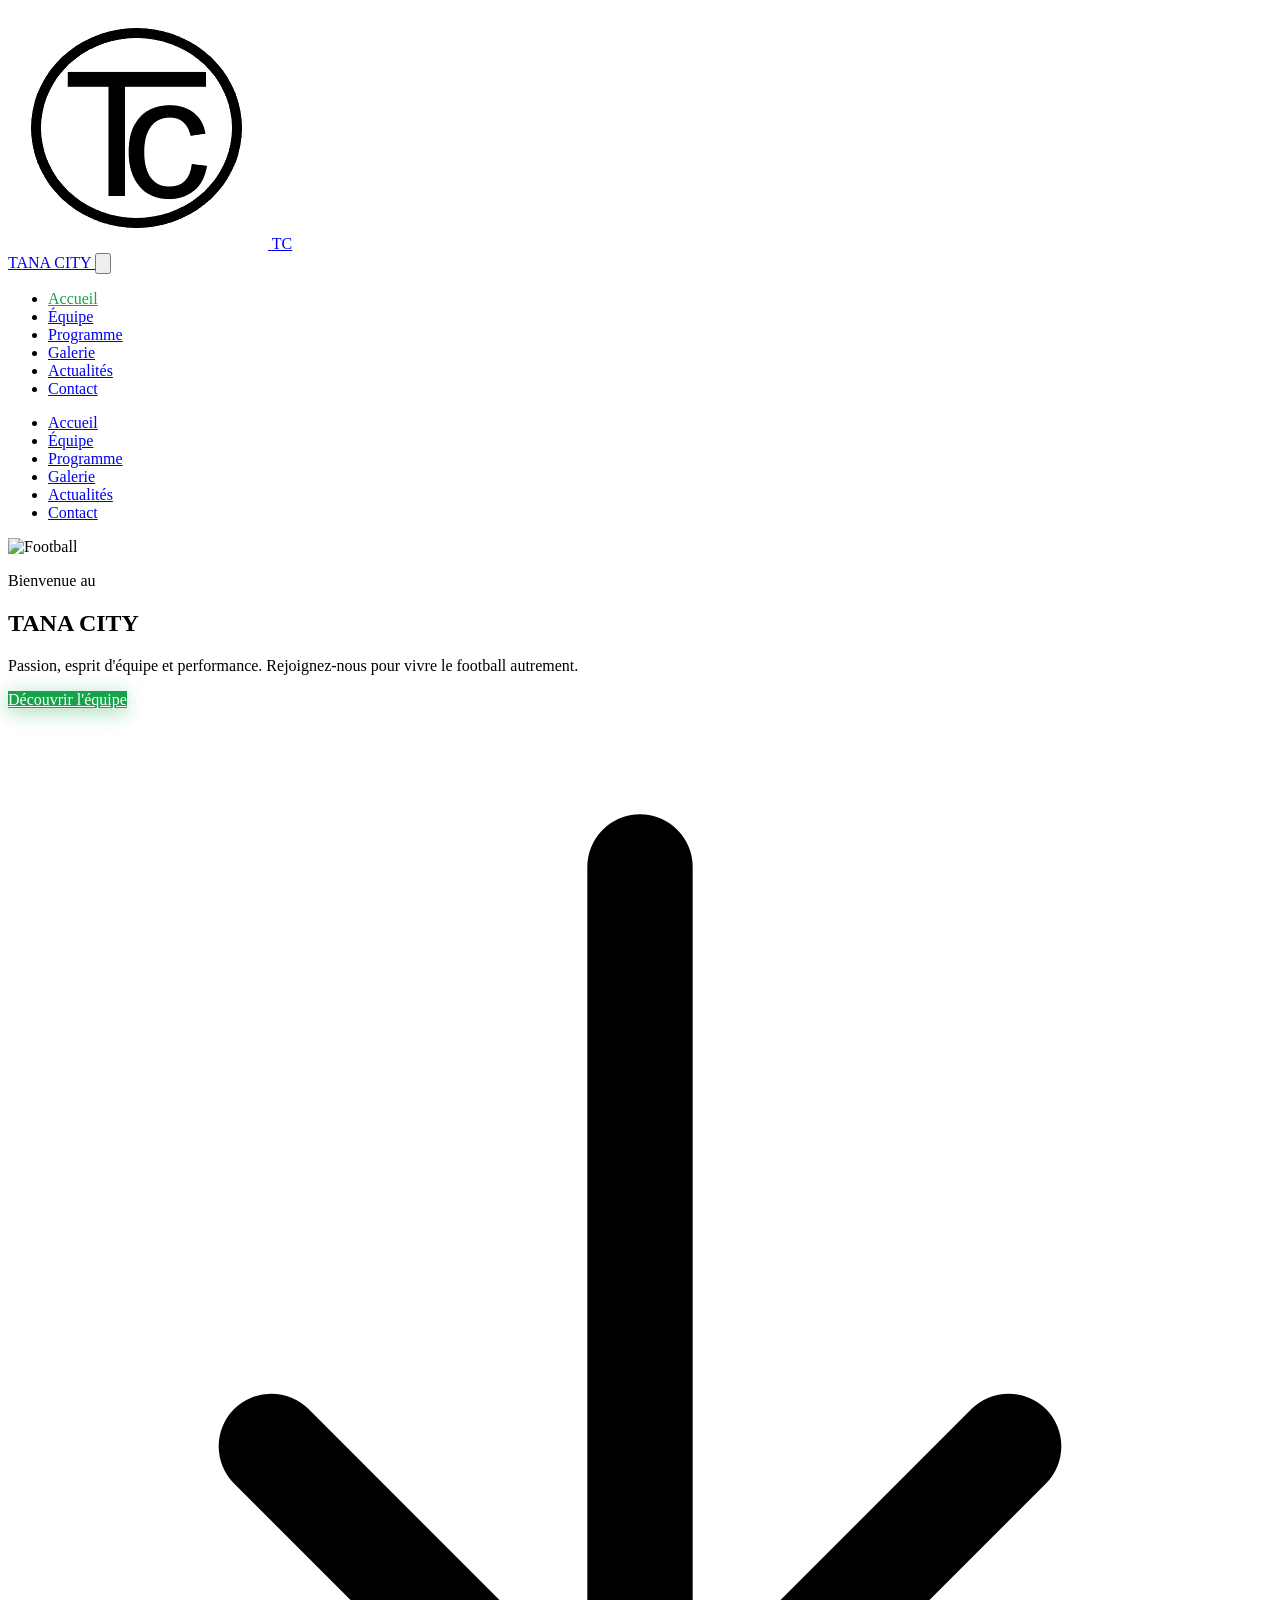
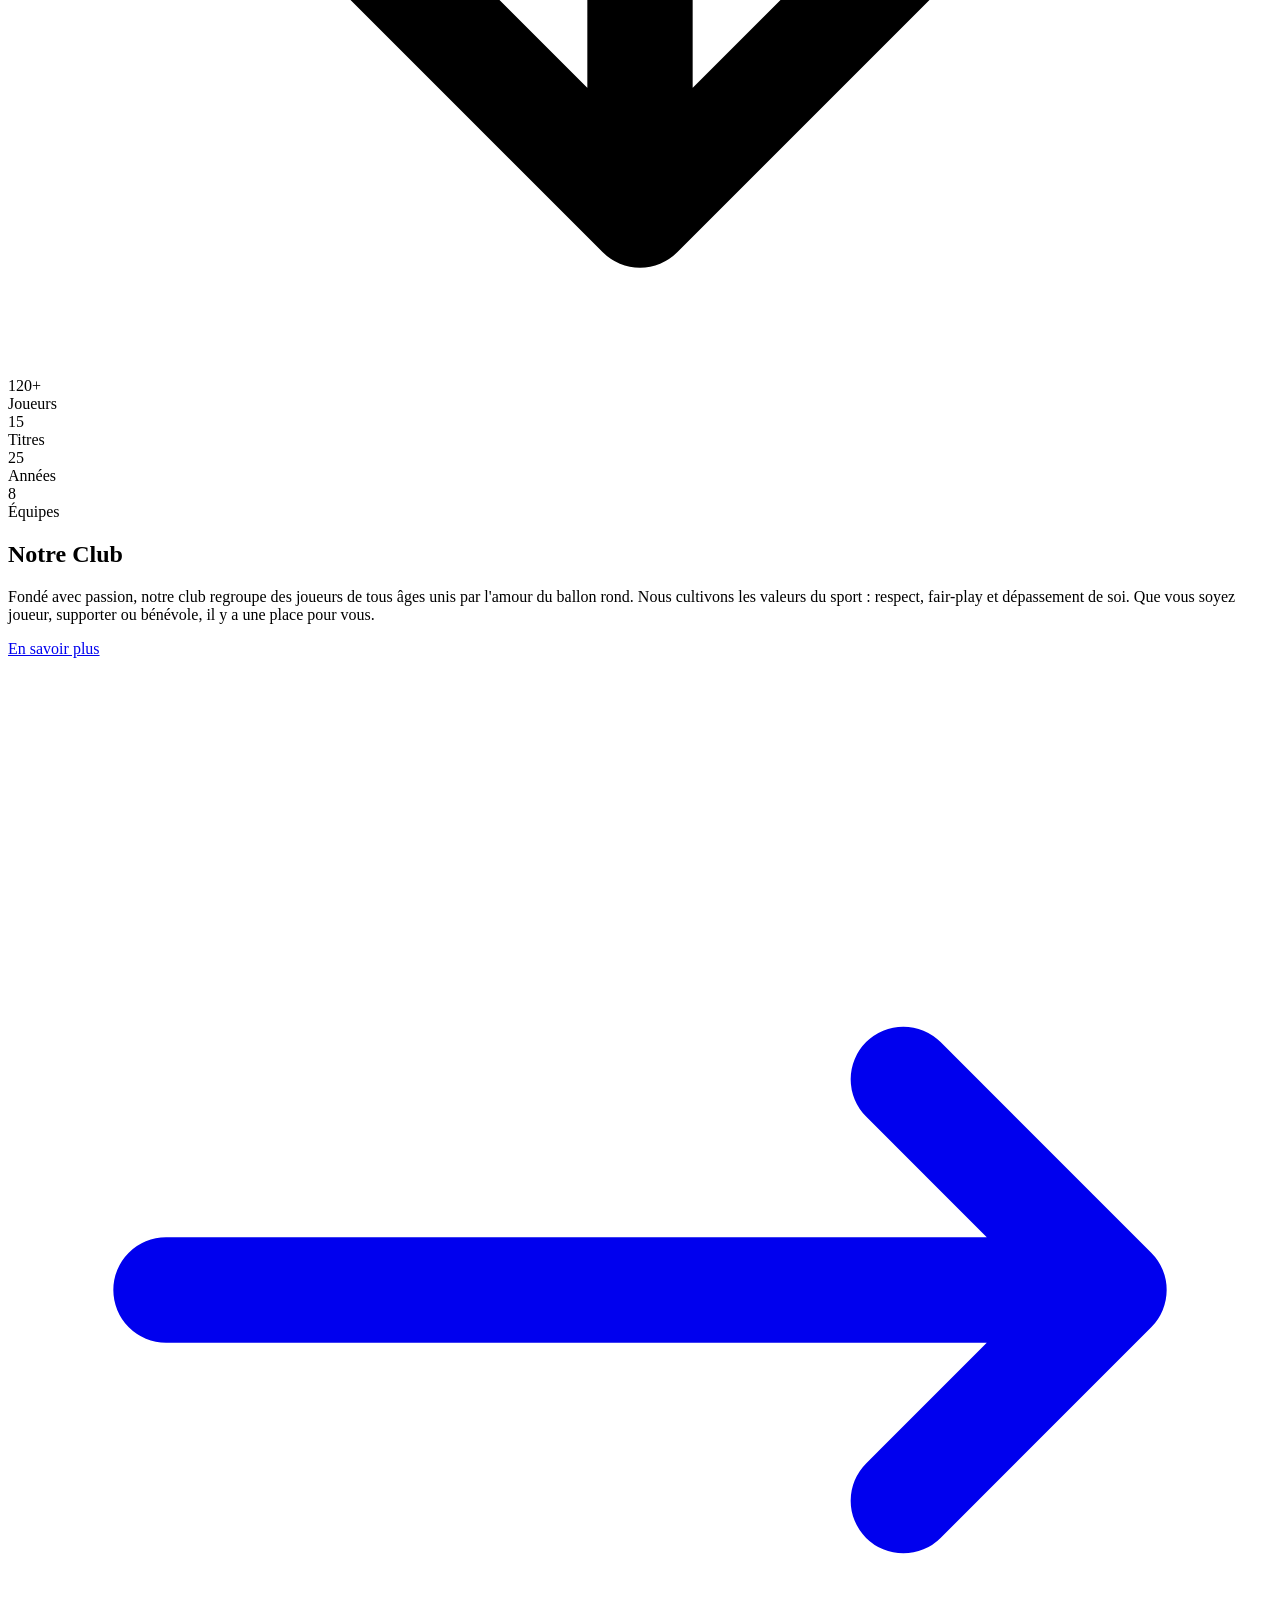
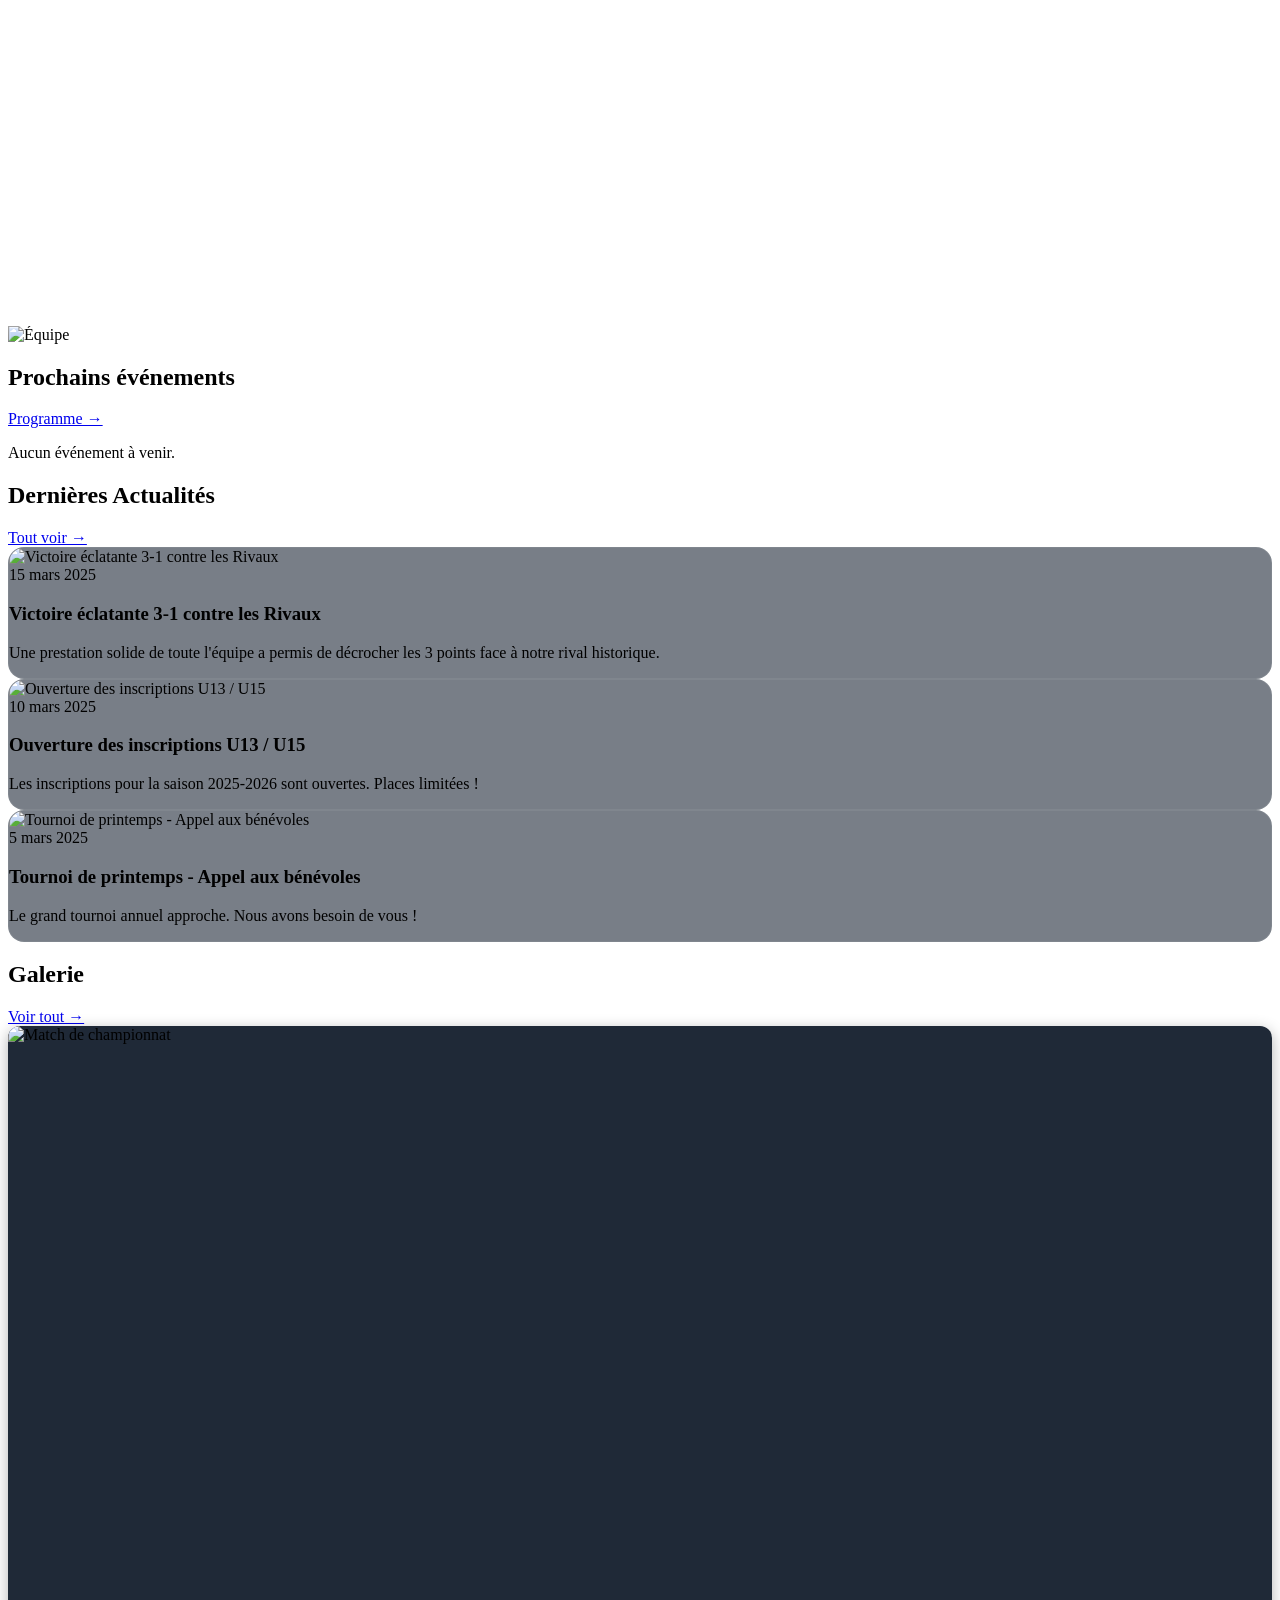
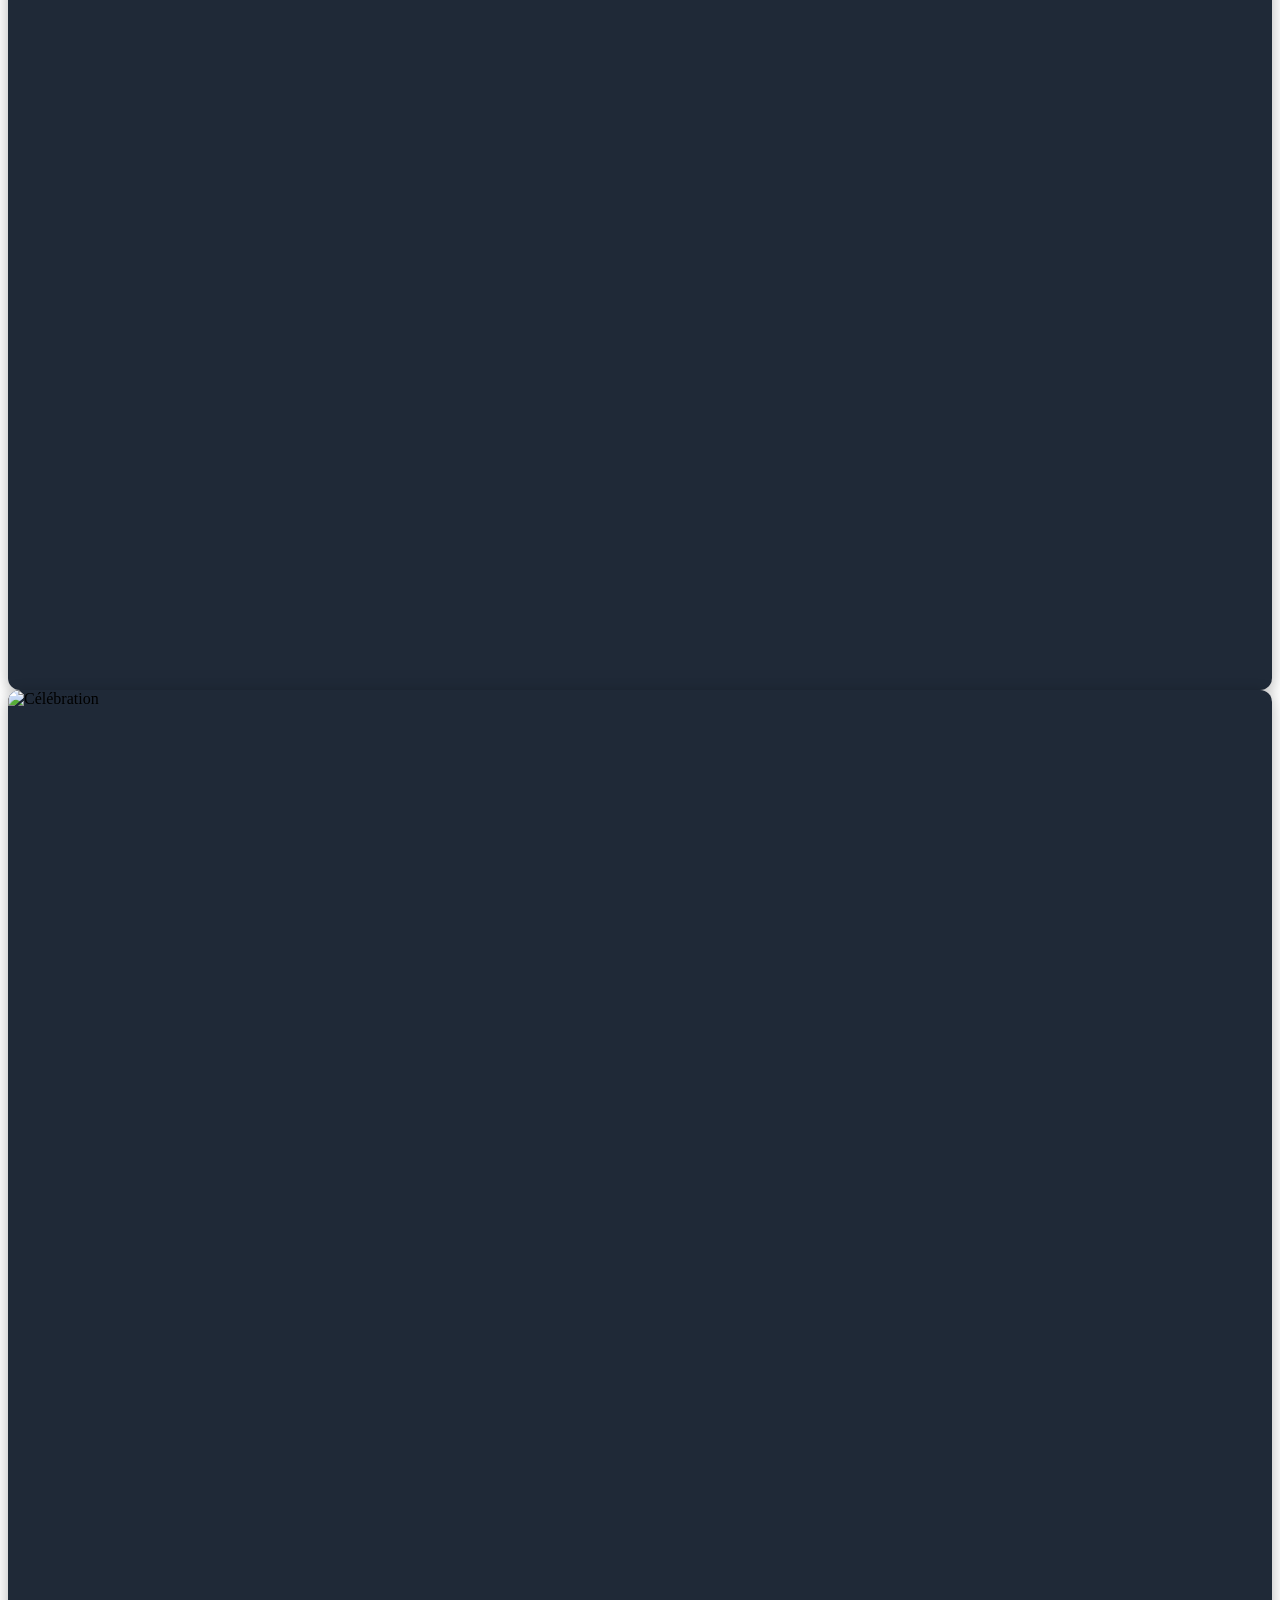
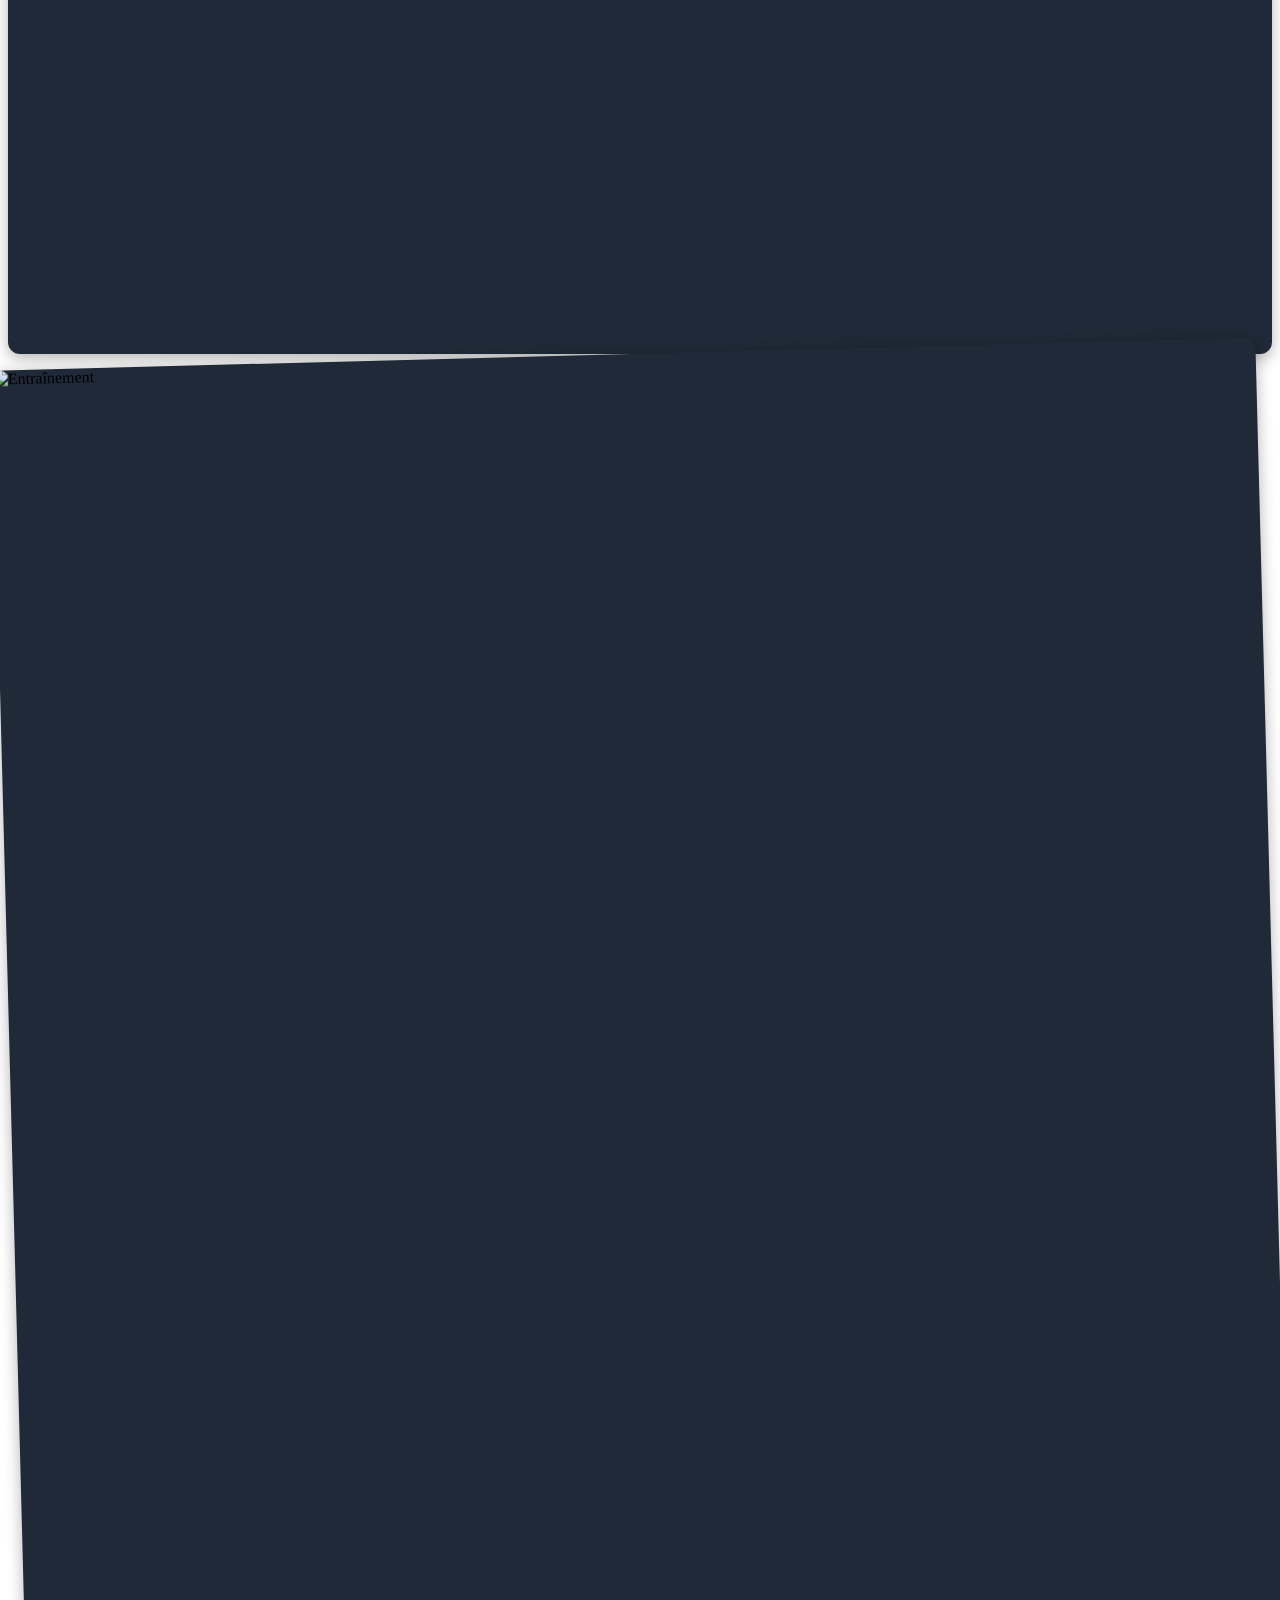
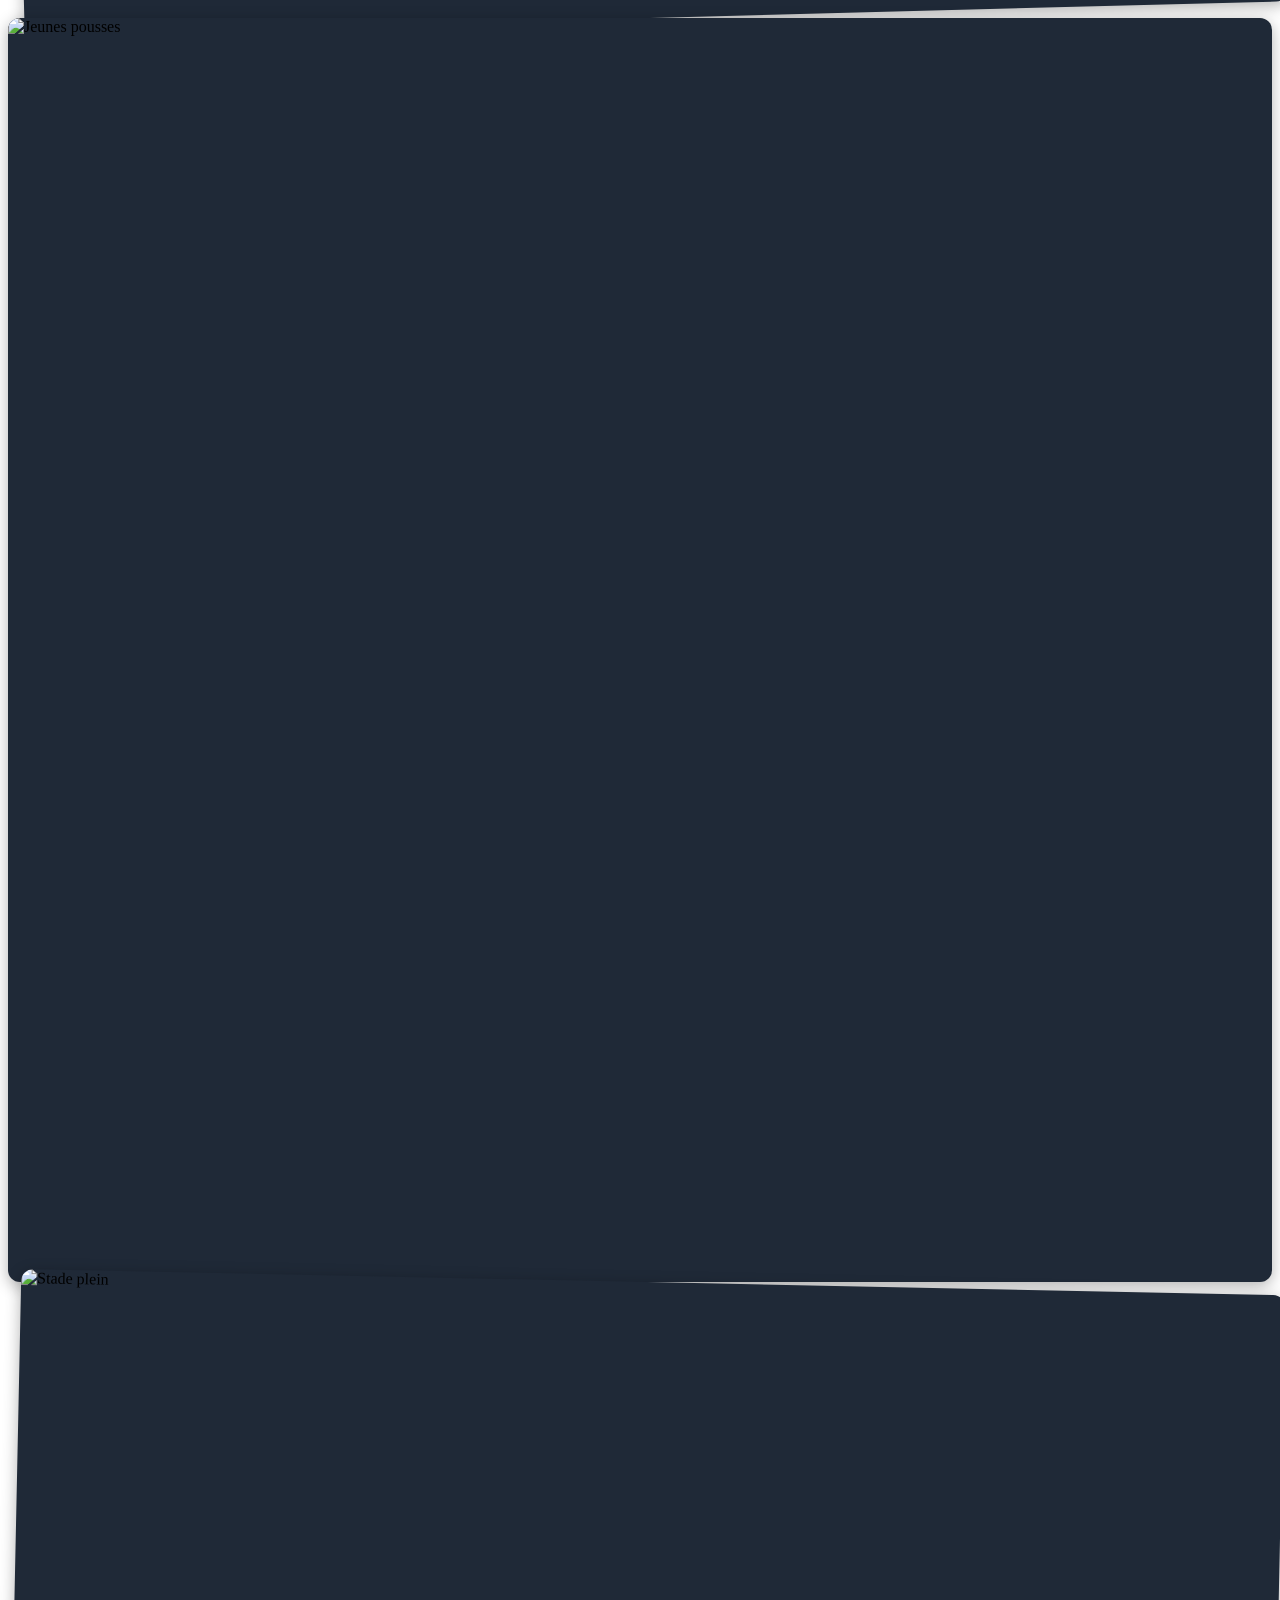
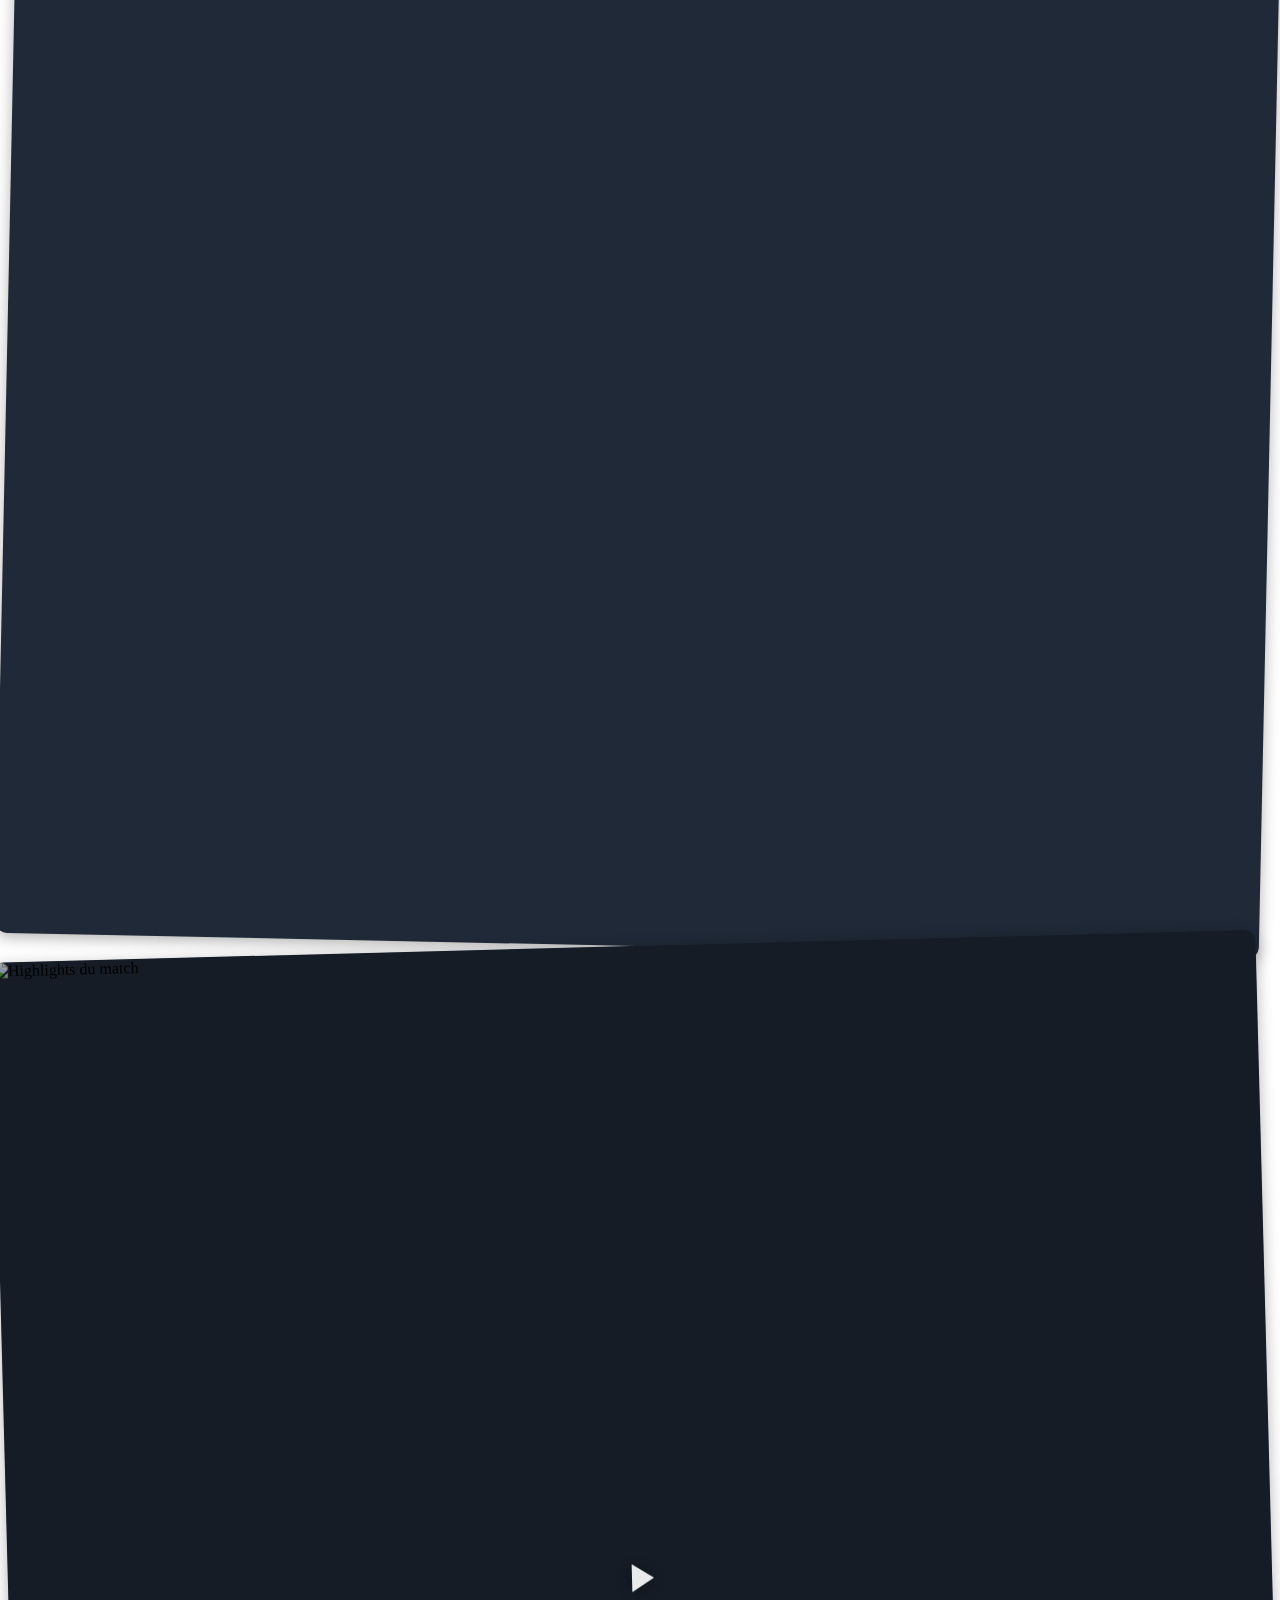
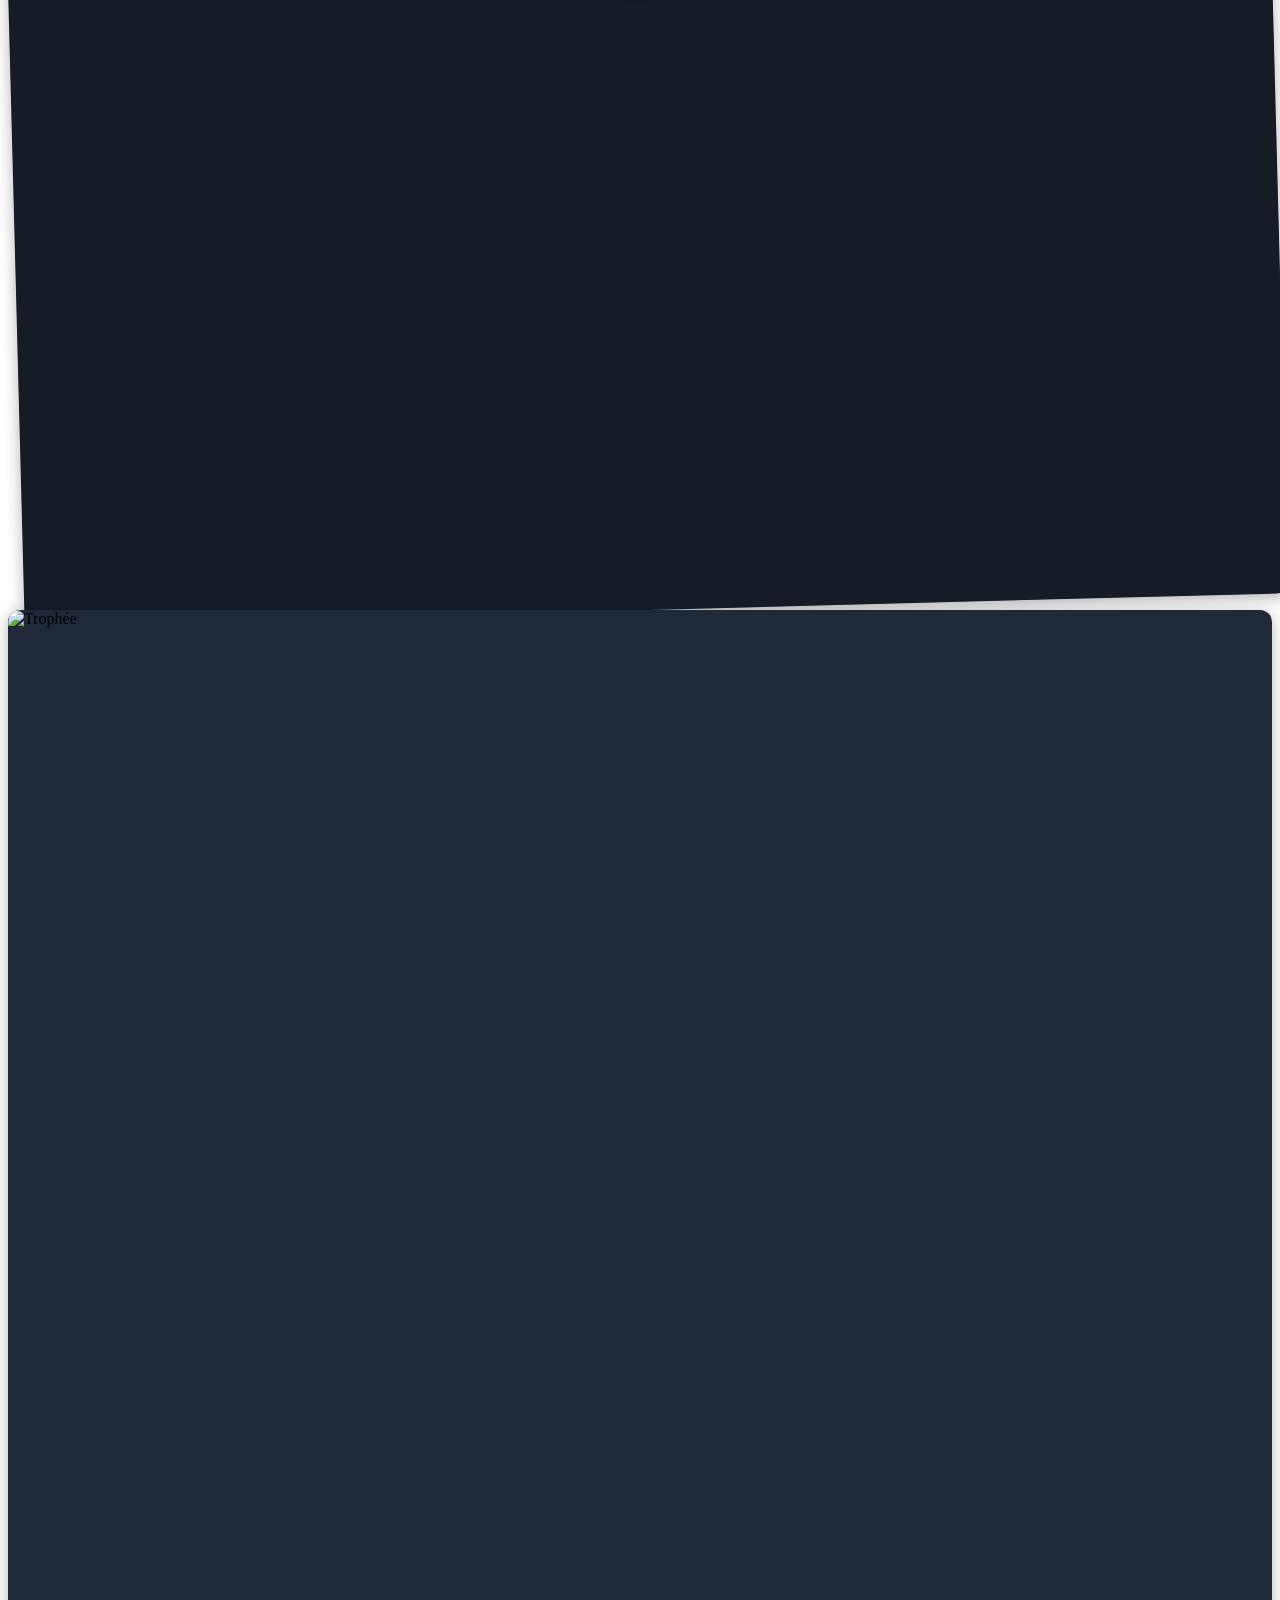
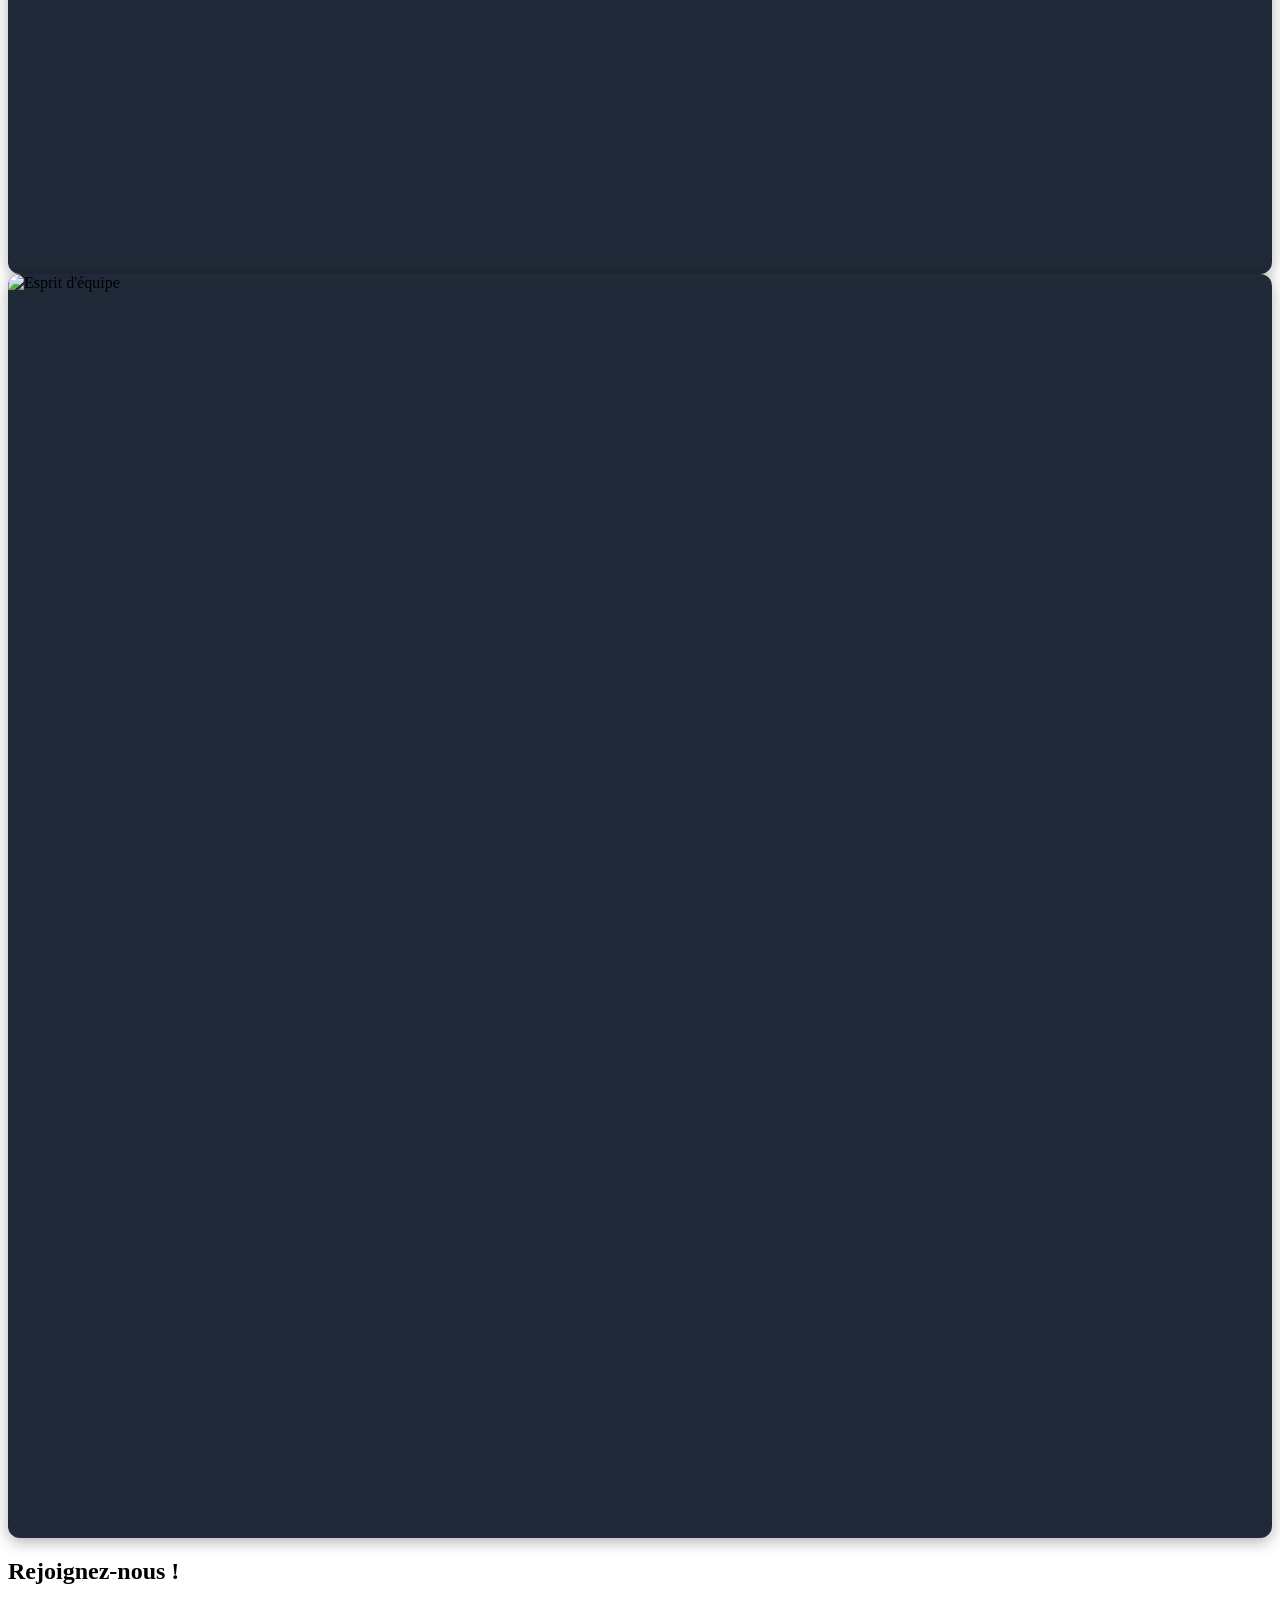
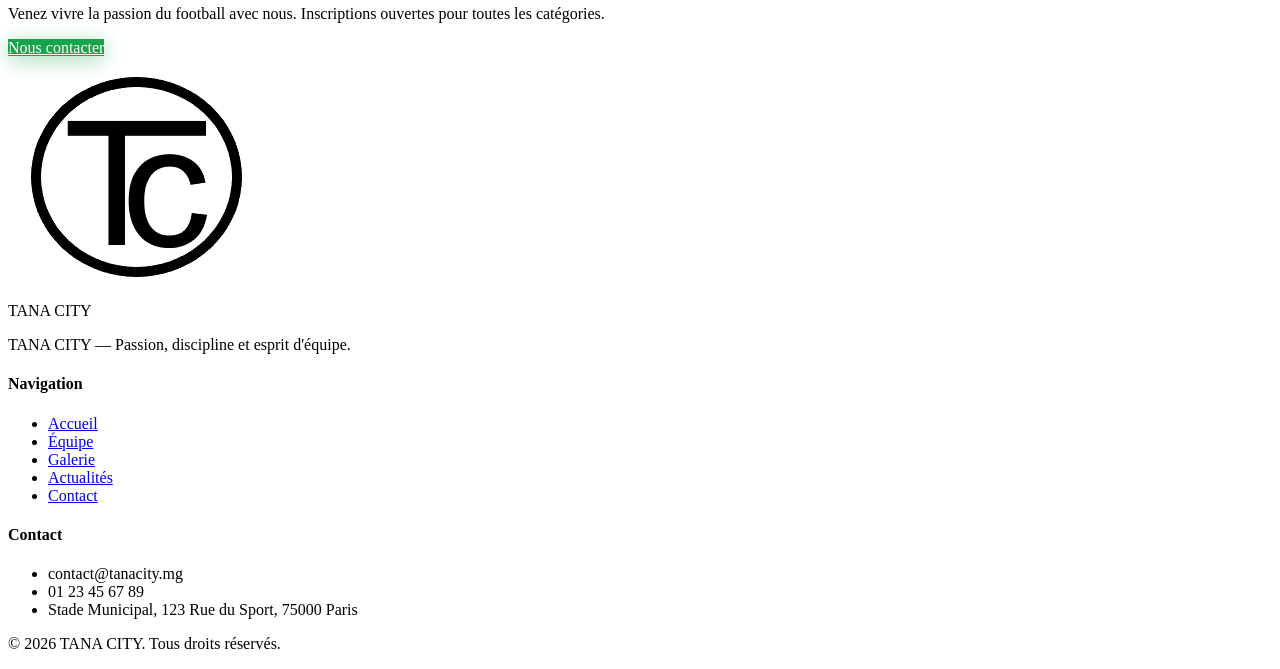
==== index.html @ bc1e444b "Site TANA CITY - depart a zero" ====
<!DOCTYPE html>
<html lang="fr">
<head>
  <meta charset="UTF-8">
  <meta name="viewport" content="width=device-width, initial-scale=1.0">
  <meta name="description" content="Site officiel du club de football - Actualités, équipe, galerie photos et vidéos">
  <title>Club de Football - Accueil</title>
  <link rel="icon" type="image/png" sizes="32x32" href="assets/favicon-32.png">
  <link rel="icon" type="image/png" sizes="16x16" href="assets/favicon-16.png">
  <link rel="apple-touch-icon" href="assets/apple-touch-icon.png">
  <link rel="shortcut icon" href="assets/logo.png">
  <link rel="stylesheet" href="css/style.css">
  <link rel="preconnect" href="https://fonts.googleapis.com">
  <link rel="preconnect" href="https://fonts.gstatic.com" crossorigin>
  <link href="https://fonts.googleapis.com/css2?family=Inter:wght@400;500;600;700;800&family=Oswald:wght@500;600;700&display=swap" rel="stylesheet">
  <script src="https://cdn.tailwindcss.com"></script>
  <script>
    tailwind.config = {
      theme: {
        extend: {
          colors: {
            primary: 'var(--color-primary)',
            secondary: 'var(--color-secondary)',
            accent: 'var(--color-accent)',
          },
          fontFamily: {
            sans: ['Inter', 'sans-serif'],
            display: ['Oswald', 'sans-serif'],
          }
        }
      }
    }
  </script>
</head>
<body class="bg-gray-950 text-white font-sans antialiased">
  <!-- Header / Nav -->
  <header id="header" class="fixed top-0 left-0 right-0 z-50 transition-all duration-300 bg-transparent">
    <nav class="container mx-auto px-4 py-4 flex items-center justify-between">
      <a href="index.html" class="flex items-center gap-3 group">
        <div id="logo-container" class="w-12 h-12 rounded-full bg-white flex items-center justify-center overflow-hidden border-2 border-white/30 shadow">
          <img id="site-logo" src="assets/logo.png" alt="TANA CITY" class="w-full h-full object-cover">
          <span id="logo-fallback" class="text-2xl font-display font-bold text-white hidden">TC</span>
        </div>
        <span id="site-name" class="text-xl font-display font-bold tracking-wide group-hover:text-primary transition-colors">Club FC</span>
      </a>
      <button id="menu-toggle" class="md:hidden p-2 rounded-lg hover:bg-white/10" aria-label="Menu">
        <svg class="w-6 h-6" fill="none" stroke="currentColor" viewBox="0 0 24 24"><path stroke-linecap="round" stroke-linejoin="round" stroke-width="2" d="M4 6h16M4 12h16M4 18h16"/></svg>
      </button>
      <ul id="nav-menu" class="hidden md:flex items-center gap-8 font-medium">
        <li><a href="index.html" class="nav-link active hover:text-primary transition-colors">Accueil</a></li>
        <li><a href="equipe.html" class="nav-link hover:text-primary transition-colors">Équipe</a></li>
        <li><a href="programme.html" class="nav-link hover:text-primary transition-colors">Programme</a></li>
        <li><a href="galerie.html" class="nav-link hover:text-primary transition-colors">Galerie</a></li>
        <li><a href="actualites.html" class="nav-link hover:text-primary transition-colors">Actualités</a></li>
        <li><a href="contact.html" class="nav-link hover:text-primary transition-colors">Contact</a></li>
      </ul>
    </nav>
    <!-- Mobile menu -->
    <div id="mobile-menu" class="hidden md:hidden bg-gray-900/95 backdrop-blur border-t border-white/10">
      <ul class="flex flex-col p-4 gap-2">
        <li><a href="index.html" class="block py-2 px-4 rounded hover:bg-white/10">Accueil</a></li>
        <li><a href="equipe.html" class="block py-2 px-4 rounded hover:bg-white/10">Équipe</a></li>
        <li><a href="programme.html" class="block py-2 px-4 rounded hover:bg-white/10">Programme</a></li>
        <li><a href="galerie.html" class="block py-2 px-4 rounded hover:bg-white/10">Galerie</a></li>
        <li><a href="actualites.html" class="block py-2 px-4 rounded hover:bg-white/10">Actualités</a></li>
        <li><a href="contact.html" class="block py-2 px-4 rounded hover:bg-white/10">Contact</a></li>
      </ul>
    </div>
  </header>

  <!-- Hero -->
  <section id="hero" class="relative min-h-screen flex items-center justify-center overflow-hidden">
    <div class="absolute inset-0 z-0">
      <img id="hero-image" src="https://images.unsplash.com/photo-1574629810360-7efbbe195018?w=1920&q=80" alt="Football" class="w-full h-full object-cover opacity-40">
      <div class="absolute inset-0 bg-gradient-to-b from-gray-950/60 via-gray-950/40 to-gray-950"></div>
    </div>
    <div class="relative z-10 container mx-auto px-4 text-center pt-20">
      <p id="hero-subtitle" class="text-primary font-semibold tracking-widest uppercase mb-4 text-sm md:text-base">Bienvenue au</p>
      <h1 id="hero-title" class="font-display text-5xl md:text-7xl lg:text-8xl font-bold mb-6 leading-tight">
        Club de Football
      </h1>
      <p id="hero-description" class="text-lg md:text-xl text-gray-300 max-w-2xl mx-auto mb-10">
        Passion, esprit d'équipe et performance. Rejoignez-nous pour vivre le football autrement.
      </p>
      <div class="flex flex-wrap gap-4 justify-center">
        <a href="equipe.html" class="btn-primary px-8 py-3 rounded-full font-semibold transition-all hover:scale-105">Découvrir l'équipe</a>
        <a href="galerie.html" class="btn-secondary px-8 py-3 rounded-full font-semibold transition-all hover:scale-105">Voir la galerie</a>
      </div>
    </div>
    <div class="absolute bottom-8 left-1/2 -translate-x-1/2 animate-bounce">
      <svg class="w-6 h-6 text-white/60" fill="none" stroke="currentColor" viewBox="0 0 24 24"><path stroke-linecap="round" stroke-linejoin="round" stroke-width="2" d="M19 14l-7 7m0 0l-7-7m7 7V3"/></svg>
    </div>
  </section>

  <!-- Stats -->
  <section class="py-16 bg-gray-900/50 border-y border-white/5">
    <div class="container mx-auto px-4">
      <div id="stats-grid" class="grid grid-cols-2 md:grid-cols-4 gap-8 text-center">
        <!-- Filled by JS -->
      </div>
    </div>
  </section>

  <!-- About preview -->
  <section class="py-20">
    <div class="container mx-auto px-4">
      <div class="grid md:grid-cols-2 gap-12 items-center">
        <div>
          <h2 id="about-title" class="font-display text-3xl md:text-4xl font-bold mb-6">Notre Club</h2>
          <p id="about-text" class="text-gray-300 leading-relaxed mb-6">
            Fondé avec passion, notre club regroupe des joueurs de tous âges unis par l'amour du ballon rond. 
            Nous cultivons les valeurs du sport : respect, fair-play et dépassement de soi.
          </p>
          <a href="equipe.html" class="inline-flex items-center gap-2 text-primary font-semibold hover:gap-3 transition-all">
            En savoir plus
            <svg class="w-5 h-5" fill="none" stroke="currentColor" viewBox="0 0 24 24"><path stroke-linecap="round" stroke-linejoin="round" stroke-width="2" d="M17 8l4 4m0 0l-4 4m4-4H3"/></svg>
          </a>
        </div>
        <div class="relative">
          <div class="aspect-video rounded-2xl overflow-hidden shadow-2xl shadow-primary/20">
            <img id="about-image" src="https://images.unsplash.com/photo-1431324155629-1a6deb1dec8d?w=800&q=80" alt="Équipe" class="w-full h-full object-cover">
          </div>
        </div>
      </div>
    </div>
  </section>

  <!-- Next events -->
  <section class="py-20">
    <div class="container mx-auto px-4">
      <div class="flex justify-between items-end mb-10">
        <h2 class="font-display text-3xl md:text-4xl font-bold">Prochains événements</h2>
        <a href="programme.html" class="text-primary font-medium hover:underline">Programme →</a>
      </div>
      <div id="events-preview" class="grid md:grid-cols-3 gap-4">
        <!-- Filled by JS -->
      </div>
    </div>
  </section>

  <!-- Latest news -->
  <section class="py-20 bg-gray-900/30">
    <div class="container mx-auto px-4">
      <div class="flex justify-between items-end mb-10">
        <h2 class="font-display text-3xl md:text-4xl font-bold">Dernières Actualités</h2>
        <a href="actualites.html" class="text-primary font-medium hover:underline">Tout voir →</a>
      </div>
      <div id="news-preview" class="grid md:grid-cols-3 gap-6">
        <!-- Filled by JS -->
      </div>
    </div>
  </section>

  <!-- Gallery preview -->
  <section class="py-20">
    <div class="container mx-auto px-4">
      <div class="flex justify-between items-end mb-10">
        <h2 class="font-display text-3xl md:text-4xl font-bold">Galerie</h2>
        <a href="galerie.html" class="text-primary font-medium hover:underline">Voir tout →</a>
      </div>
      <div id="gallery-preview" class="grid grid-cols-2 md:grid-cols-4 gap-3 md:gap-4">
        <!-- Filled by JS - album style -->
      </div>
    </div>
  </section>

  <!-- CTA -->
  <section class="py-20 relative overflow-hidden">
    <div class="absolute inset-0 bg-primary/10"></div>
    <div class="container mx-auto px-4 relative z-10 text-center">
      <h2 id="cta-title" class="font-display text-3xl md:text-5xl font-bold mb-6">Rejoignez-nous !</h2>
      <p id="cta-text" class="text-gray-300 max-w-xl mx-auto mb-8">Venez vivre la passion du football avec nous. Inscriptions ouvertes pour toutes les catégories.</p>
      <a href="contact.html" class="btn-primary px-10 py-4 rounded-full font-semibold text-lg inline-block hover:scale-105 transition-transform">Nous contacter</a>
    </div>
  </section>

  <!-- Footer -->
  <footer class="bg-gray-900 border-t border-white/5 py-12">
    <div class="container mx-auto px-4">
      <div class="grid md:grid-cols-3 gap-8 mb-8">
        <div>
          <div class="flex items-center gap-3 mb-4">
            <div class="w-10 h-10 rounded-full bg-white flex items-center justify-center overflow-hidden">
              <img src="assets/logo.png" alt="TANA CITY" class="w-full h-full object-cover">
            </div>
            <span id="footer-name" class="font-display font-bold text-lg">Club FC</span>
          </div>
          <p id="footer-text" class="text-gray-400 text-sm">Le club de football de votre ville. Passion & Performance.</p>
        </div>
        <div>
          <h4 class="font-semibold mb-4">Navigation</h4>
          <ul class="space-y-2 text-gray-400 text-sm">
            <li><a href="index.html" class="hover:text-primary">Accueil</a></li>
            <li><a href="equipe.html" class="hover:text-primary">Équipe</a></li>
            <li><a href="galerie.html" class="hover:text-primary">Galerie</a></li>
            <li><a href="actualites.html" class="hover:text-primary">Actualités</a></li>
            <li><a href="contact.html" class="hover:text-primary">Contact</a></li>
          </ul>
        </div>
        <div>
          <h4 class="font-semibold mb-4">Contact</h4>
          <ul id="footer-contact" class="space-y-2 text-gray-400 text-sm">
            <!-- Filled by JS -->
          </ul>
        </div>
      </div>
      <div class="border-t border-white/5 pt-8 text-center text-gray-500 text-sm">
        <p id="copyright">© 2025 Club de Football. Tous droits réservés.</p>
      </div>
    </div>
  </footer>

  <!-- Lightbox Modal -->
  <div id="lightbox" class="fixed inset-0 z-[100] hidden items-center justify-center bg-black/95 backdrop-blur-sm">
    <button id="lightbox-close" class="absolute top-4 right-4 p-2 rounded-full bg-white/10 hover:bg-white/20 z-10" aria-label="Fermer">
      <svg class="w-8 h-8" fill="none" stroke="currentColor" viewBox="0 0 24 24"><path stroke-linecap="round" stroke-linejoin="round" stroke-width="2" d="M6 18L18 6M6 6l12 12"/></svg>
    </button>
    <button id="lightbox-prev" class="absolute left-4 p-3 rounded-full bg-white/10 hover:bg-white/20 z-10" aria-label="Précédent">
      <svg class="w-6 h-6" fill="none" stroke="currentColor" viewBox="0 0 24 24"><path stroke-linecap="round" stroke-linejoin="round" stroke-width="2" d="M15 19l-7-7 7-7"/></svg>
    </button>
    <button id="lightbox-next" class="absolute right-4 p-3 rounded-full bg-white/10 hover:bg-white/20 z-10" aria-label="Suivant">
      <svg class="w-6 h-6" fill="none" stroke="currentColor" viewBox="0 0 24 24"><path stroke-linecap="round" stroke-linejoin="round" stroke-width="2" d="M9 5l7 7-7 7"/></svg>
    </button>
    <div id="lightbox-content" class="max-w-5xl max-h-[90vh] w-full mx-4 flex items-center justify-center">
      <!-- Content injected -->
    </div>
    <p id="lightbox-caption" class="absolute bottom-6 left-0 right-0 text-center text-white/80 px-4"></p>
  </div>

    <script src="https://cdn.jsdelivr.net/npm/@supabase/supabase-js@2"></script>
  <script src="js/config.js"></script>
  <script src="js/content.js"></script>
  <script src="js/app.js"></script>
  <script>
    document.addEventListener('DOMContentLoaded', async () => {
      await loadContent();
      initSite();
      renderHome();
    });
  </script>
</body>
</html>
---- css/style.css ----
:root {
  --color-primary: #16a34a;
  --color-secondary: #0f172a;
  --color-accent: #22c55e;
}

* {
  box-sizing: border-box;
}

html {
  scroll-behavior: smooth;
}

body {
  min-height: 100vh;
}

/* Buttons */
.btn-primary {
  background: var(--color-primary);
  color: white;
  box-shadow: 0 4px 20px rgba(22, 163, 74, 0.4);
}
.btn-primary:hover {
  background: var(--color-accent);
  box-shadow: 0 6px 25px rgba(22, 163, 74, 0.5);
}

.btn-secondary {
  background: transparent;
  color: white;
  border: 2px solid rgba(255,255,255,0.3);
}
.btn-secondary:hover {
  border-color: var(--color-primary);
  color: var(--color-primary);
}

/* Header scrolled */
#header.scrolled {
  background: rgba(3, 7, 18, 0.95);
  backdrop-filter: blur(12px);
  border-bottom: 1px solid rgba(255,255,255,0.05);
}

.nav-link.active {
  color: var(--color-primary);
}

/* Album / Gallery style - staggered / polaroid inspired */
.album-grid {
  display: grid;
  grid-template-columns: repeat(auto-fill, minmax(160px, 1fr));
  gap: 1rem;
}

@media (min-width: 768px) {
  .album-grid {
    grid-template-columns: repeat(auto-fill, minmax(220px, 1fr));
    gap: 1.5rem;
  }
}

.album-item {
  position: relative;
  aspect-ratio: 1;
  border-radius: 12px;
  overflow: hidden;
  cursor: pointer;
  transition: transform 0.35s cubic-bezier(0.34, 1.56, 0.64, 1), box-shadow 0.3s;
  box-shadow: 0 4px 15px rgba(0,0,0,0.3);
  background: #1f2937;
}

.album-item:hover {
  transform: scale(1.04) rotate(1deg);
  box-shadow: 0 12px 30px rgba(22, 163, 74, 0.25);
  z-index: 5;
}

.album-item:nth-child(3n) {
  transform: rotate(-1.5deg);
}
.album-item:nth-child(3n):hover {
  transform: scale(1.04) rotate(0deg);
}

.album-item:nth-child(5n) {
  transform: rotate(1.2deg);
}
.album-item:nth-child(5n):hover {
  transform: scale(1.04) rotate(0deg);
}

.album-item img,
.album-item video {
  width: 100%;
  height: 100%;
  object-fit: cover;
  transition: transform 0.5s;
}

.album-item:hover img,
.album-item:hover video {
  transform: scale(1.08);
}

.album-item .play-badge {
  position: absolute;
  inset: 0;
  display: flex;
  align-items: center;
  justify-content: center;
  background: rgba(0,0,0,0.35);
  opacity: 0.9;
}

.album-item .play-badge svg {
  width: 48px;
  height: 48px;
  color: white;
  filter: drop-shadow(0 2px 8px rgba(0,0,0,0.5));
}

.album-item .caption {
  position: absolute;
  bottom: 0;
  left: 0;
  right: 0;
  padding: 0.75rem;
  background: linear-gradient(transparent, rgba(0,0,0,0.8));
  font-size: 0.8rem;
  opacity: 0;
  transition: opacity 0.3s;
}

.album-item:hover .caption {
  opacity: 1;
}

/* Masonry-ish for larger */
.gallery-masonry {
  columns: 2;
  column-gap: 1rem;
}

@media (min-width: 768px) {
  .gallery-masonry {
    columns: 3;
    column-gap: 1.25rem;
  }
}

@media (min-width: 1024px) {
  .gallery-masonry {
    columns: 4;
  }
}

.gallery-masonry .album-item {
  break-inside: avoid;
  margin-bottom: 1rem;
  aspect-ratio: auto;
}

.gallery-masonry .album-item img,
.gallery-masonry .album-item video {
  height: auto;
  min-height: 180px;
}

/* Lightbox */
#lightbox {
  display: none;
}
#lightbox.active {
  display: flex;
}

#lightbox-content img,
#lightbox-content video {
  max-width: 100%;
  max-height: 85vh;
  border-radius: 8px;
  object-fit: contain;
}

#lightbox-content iframe {
  width: 90vw;
  max-width: 900px;
  height: 50vh;
  max-height: 506px;
  border: none;
  border-radius: 8px;
}

/* Cards */
.news-card {
  background: rgba(31, 41, 55, 0.6);
  border: 1px solid rgba(255,255,255,0.06);
  border-radius: 16px;
  overflow: hidden;
  transition: transform 0.3s, border-color 0.3s;
}
.news-card:hover {
  transform: translateY(-4px);
  border-color: rgba(22, 163, 74, 0.4);
}

.player-card {
  background: linear-gradient(145deg, rgba(31,41,55,0.8), rgba(17,24,39,0.9));
  border: 1px solid rgba(255,255,255,0.06);
  border-radius: 16px;
  overflow: hidden;
  transition: transform 0.3s, box-shadow 0.3s;
}
.player-card:hover {
  transform: translateY(-6px);
  box-shadow: 0 20px 40px rgba(0,0,0,0.4);
}

/* Admin styles */
.admin-panel {
  max-width: 1100px;
  margin: 0 auto;
}

.admin-section {
  background: rgba(31, 41, 55, 0.5);
  border: 1px solid rgba(255,255,255,0.08);
  border-radius: 16px;
  padding: 1.5rem;
  margin-bottom: 1.5rem;
}

.admin-input {
  width: 100%;
  background: rgba(0,0,0,0.3);
  border: 1px solid rgba(255,255,255,0.1);
  border-radius: 8px;
  padding: 0.6rem 0.9rem;
  color: white;
  transition: border-color 0.2s;
}
.admin-input:focus {
  outline: none;
  border-color: var(--color-primary);
}

.admin-label {
  display: block;
  font-size: 0.875rem;
  font-weight: 500;
  color: #9ca3af;
  margin-bottom: 0.35rem;
}

/* Loading */
.skeleton {
  background: linear-gradient(90deg, #1f2937 25%, #374151 50%, #1f2937 75%);
  background-size: 200% 100%;
  animation: shimmer 1.5s infinite;
  border-radius: 8px;
}

@keyframes shimmer {
  0% { background-position: 200% 0; }
  100% { background-position: -200% 0; }
}

/* Custom scrollbar */
::-webkit-scrollbar {
  width: 8px;
  height: 8px;
}
::-webkit-scrollbar-track {
  background: #0f172a;
}
::-webkit-scrollbar-thumb {
  background: #374151;
  border-radius: 4px;
}
::-webkit-scrollbar-thumb:hover {
  background: var(--color-primary);
}
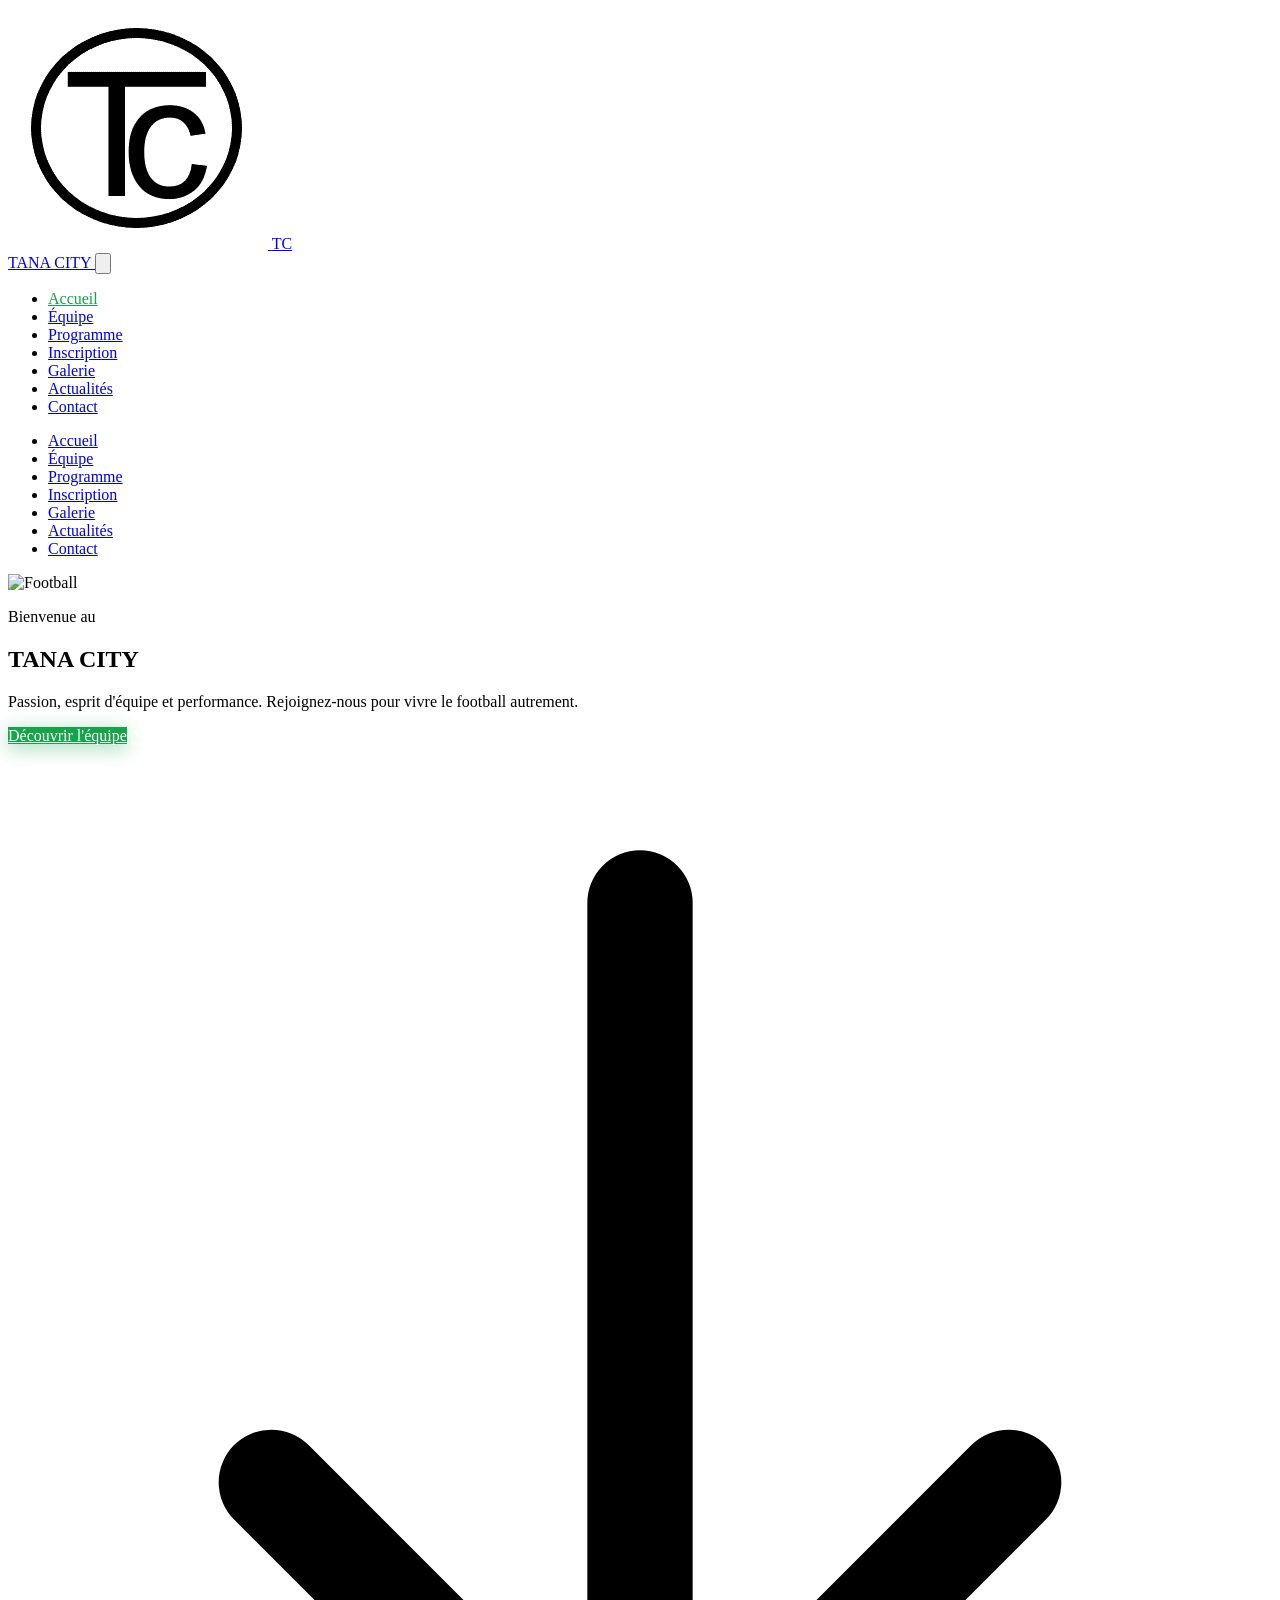
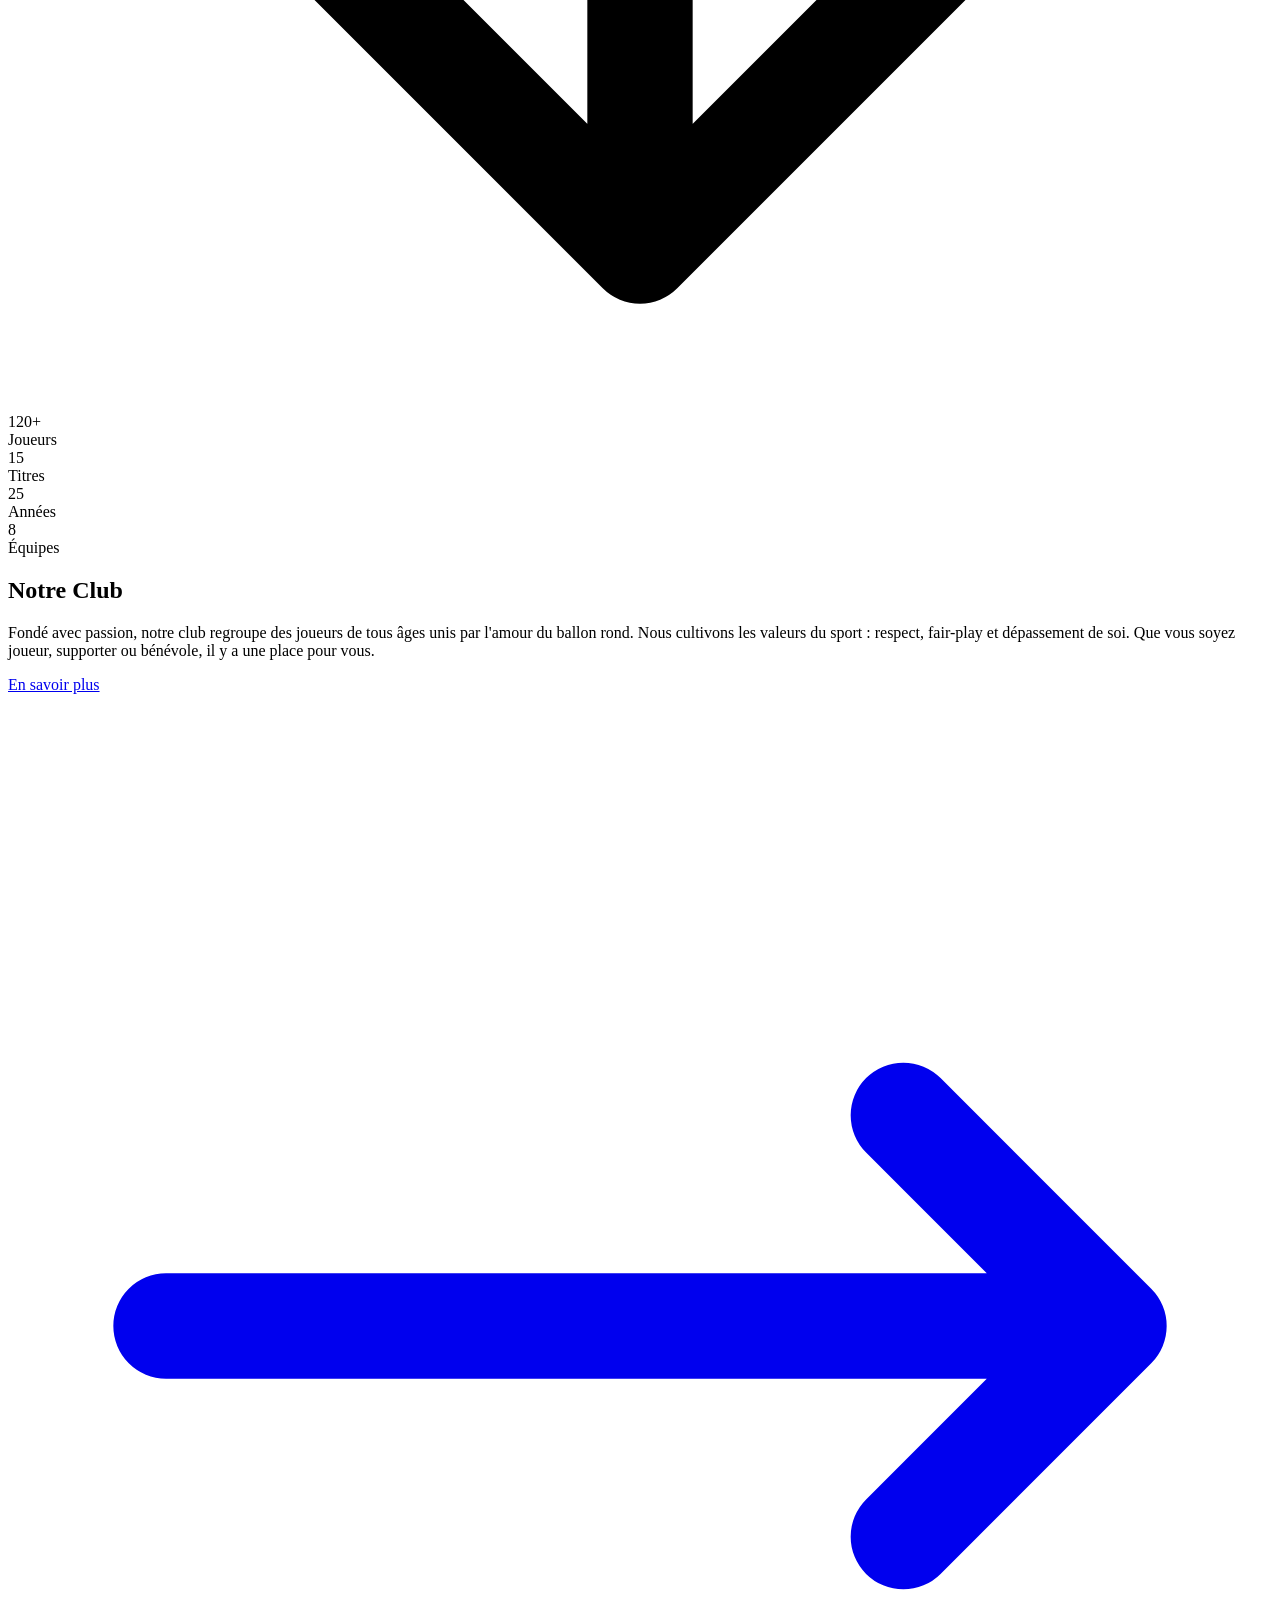
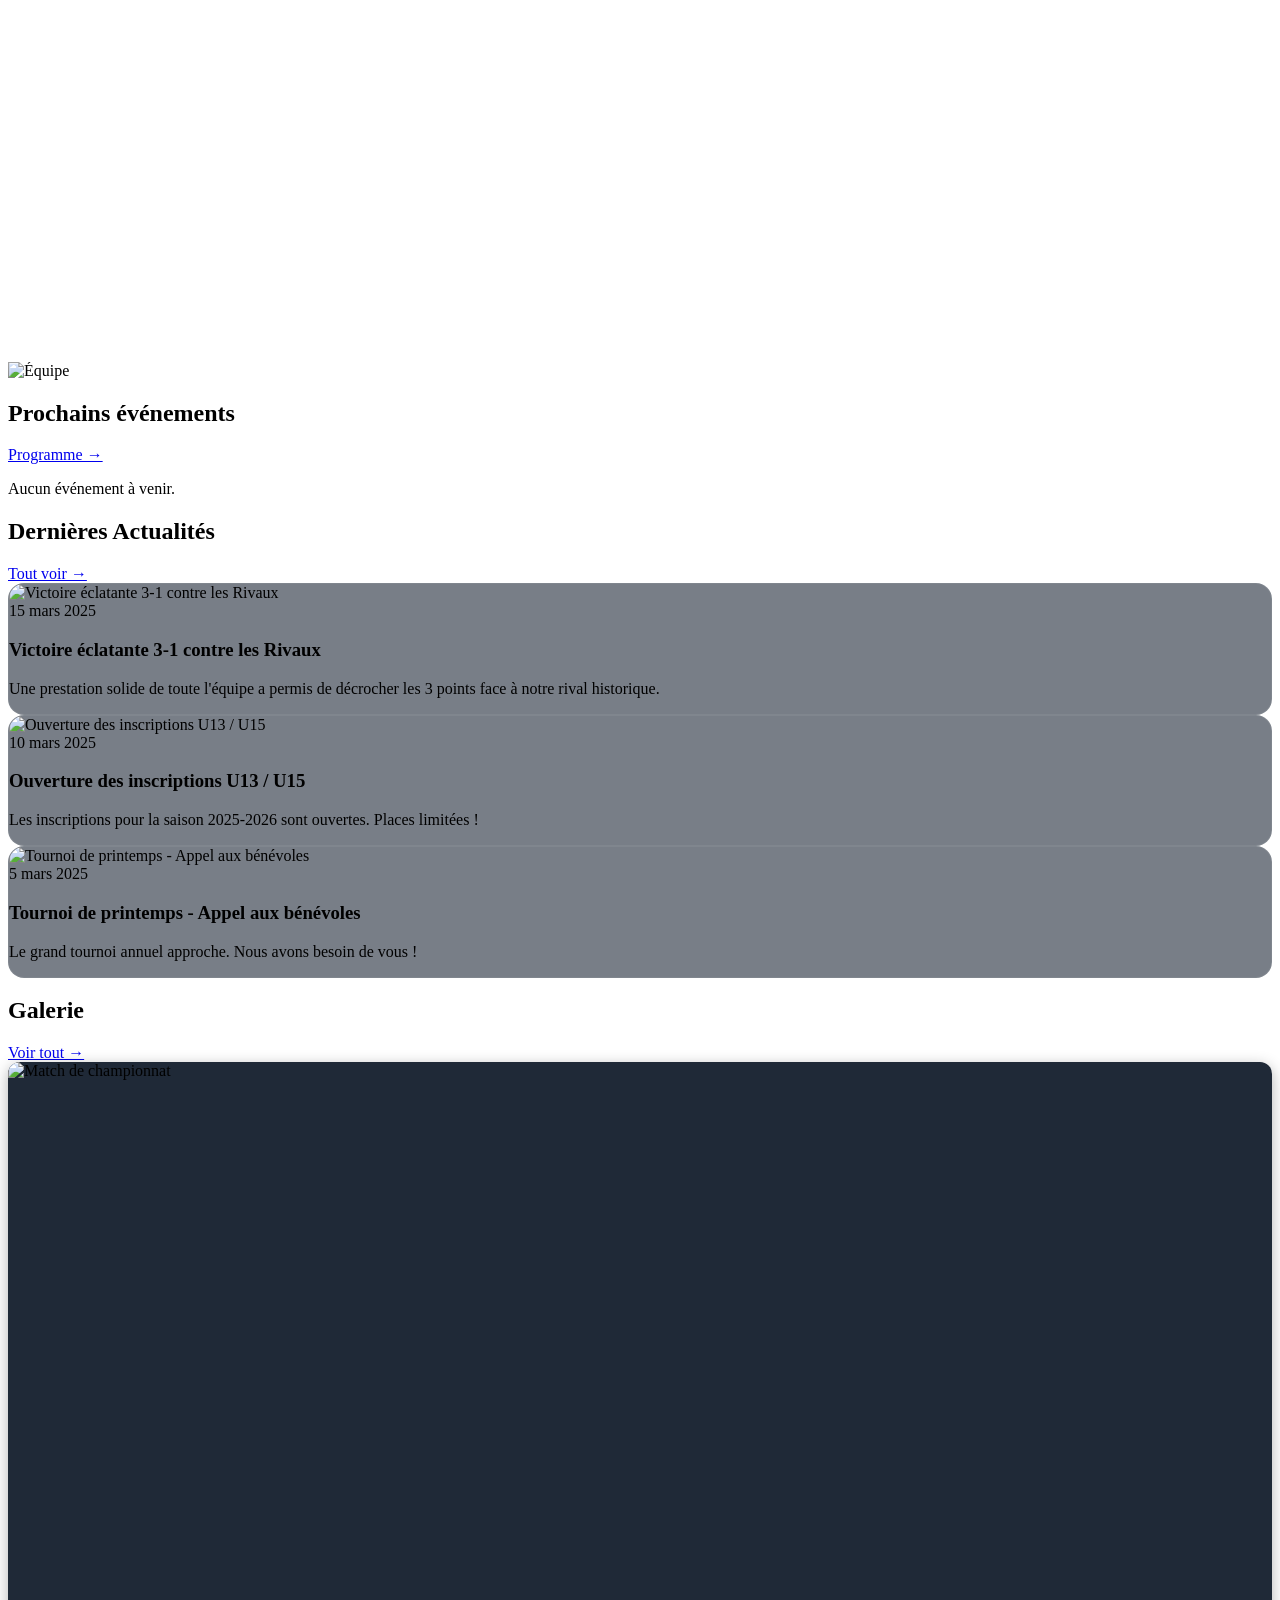
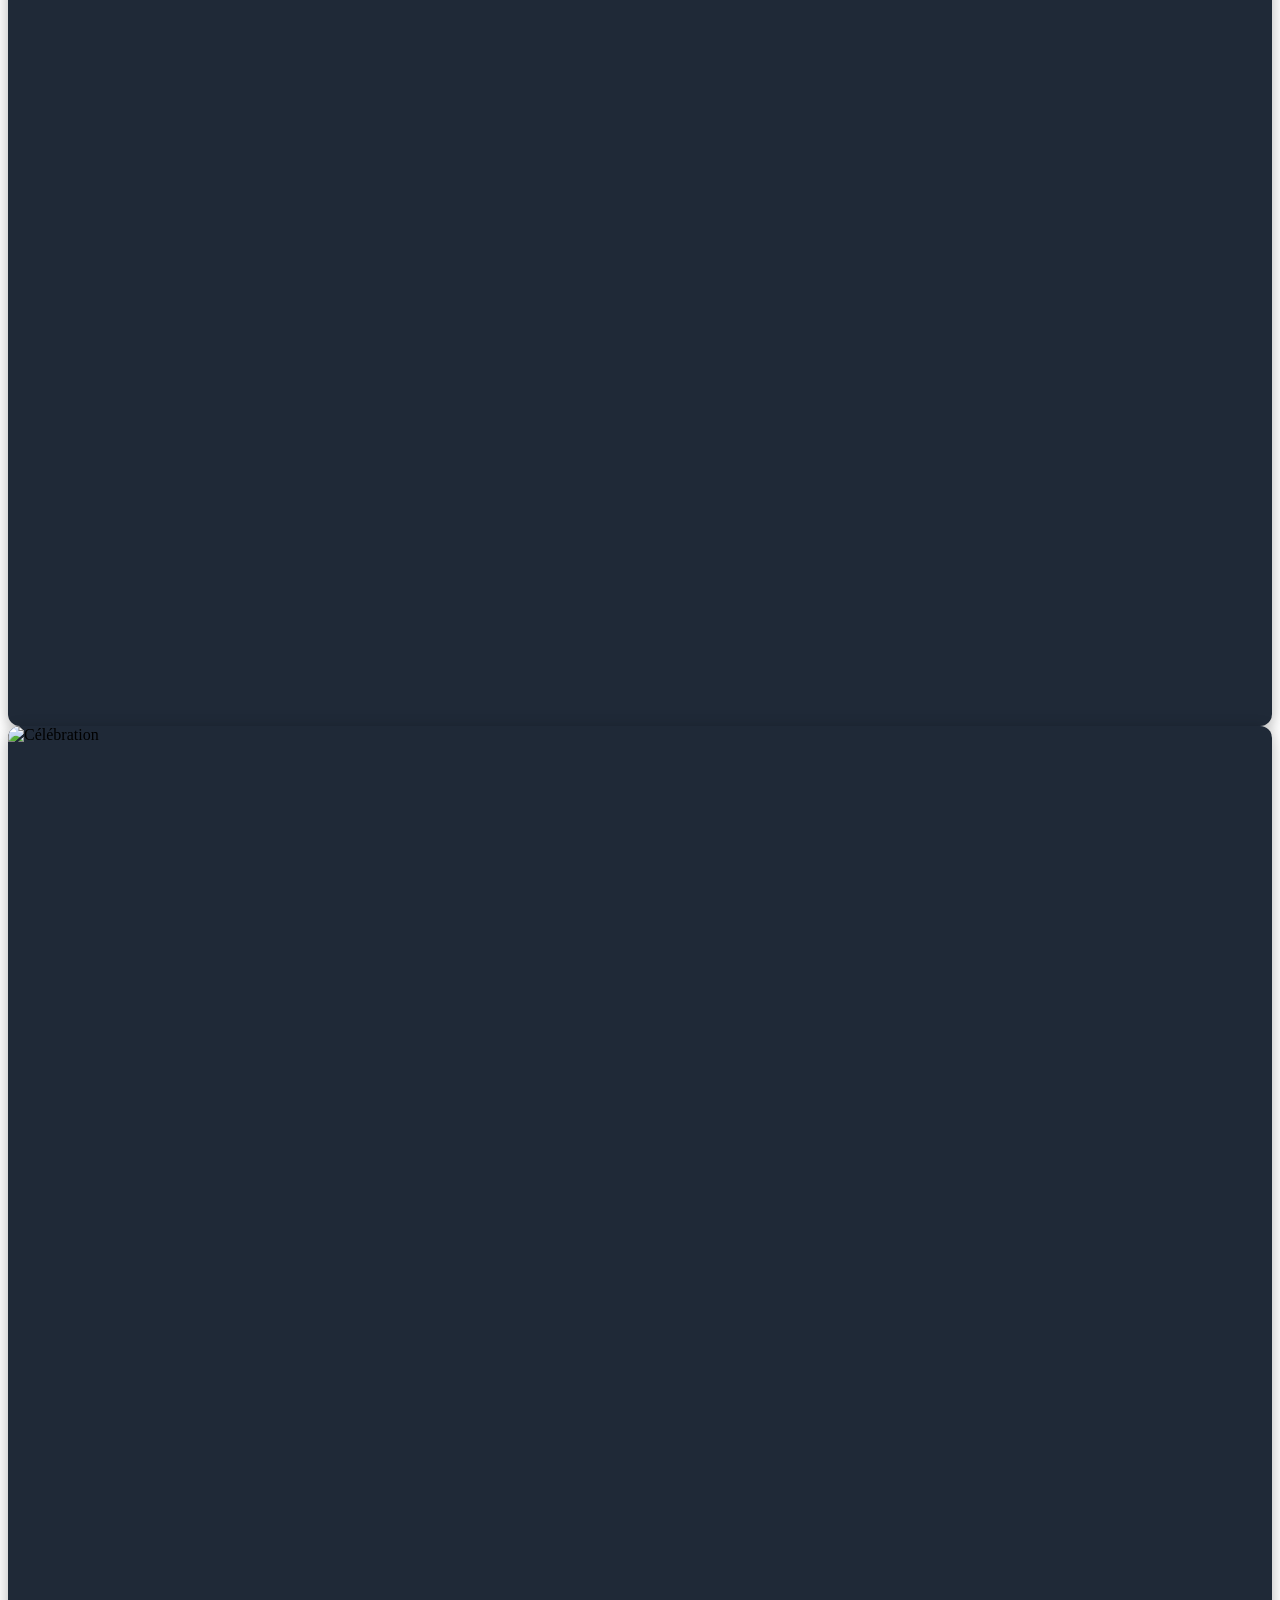
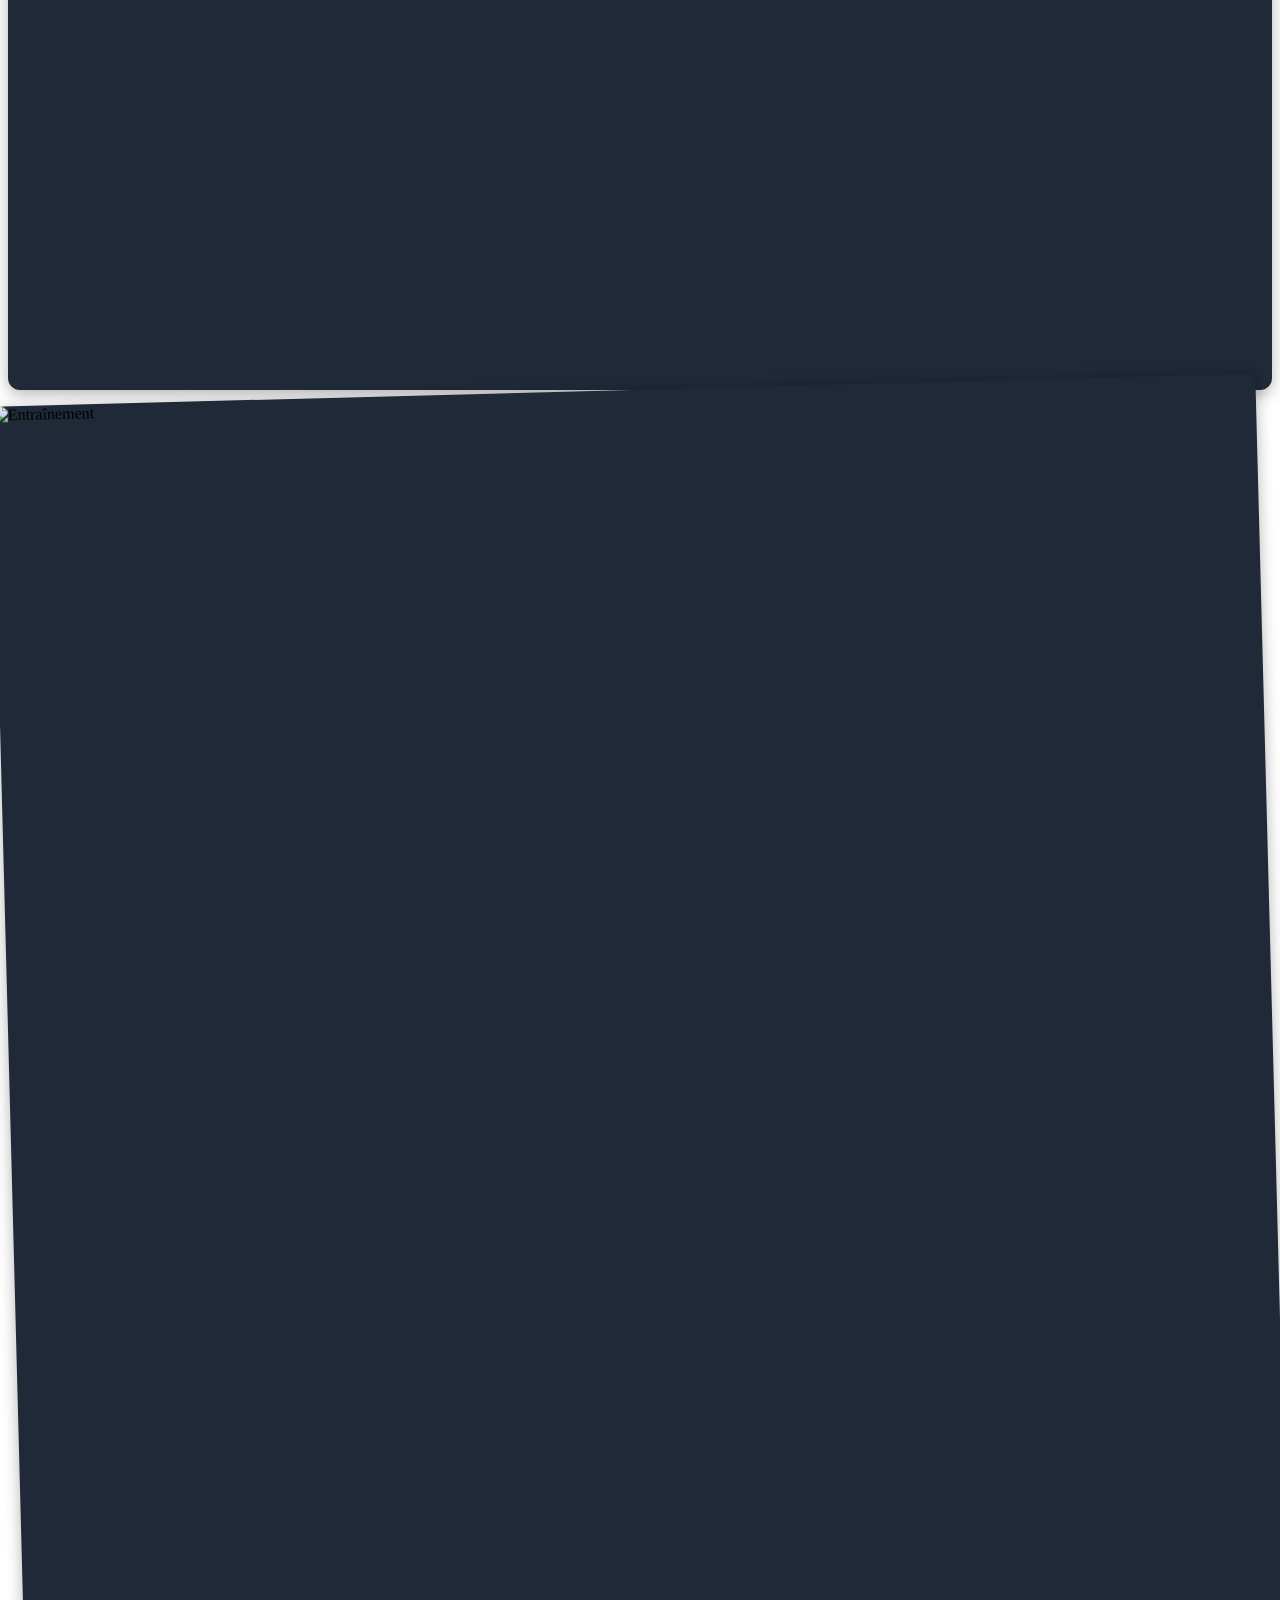
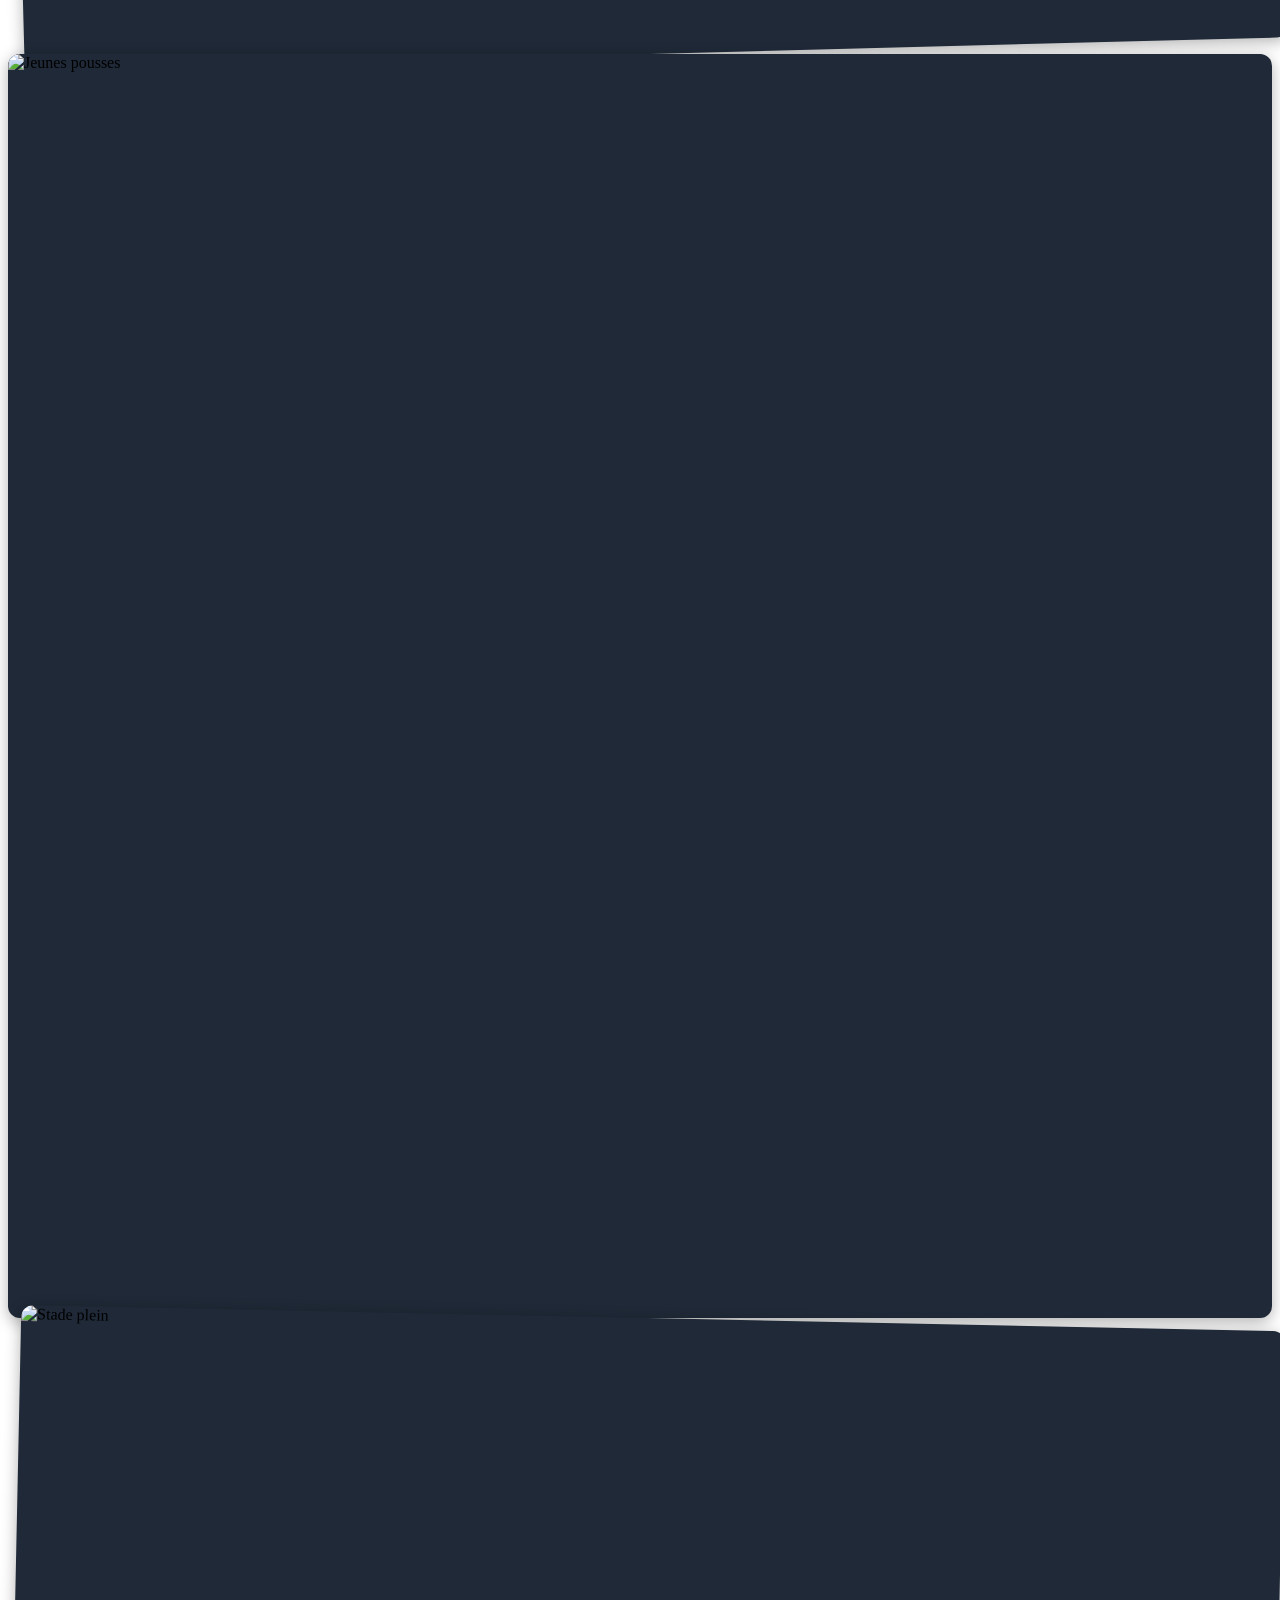
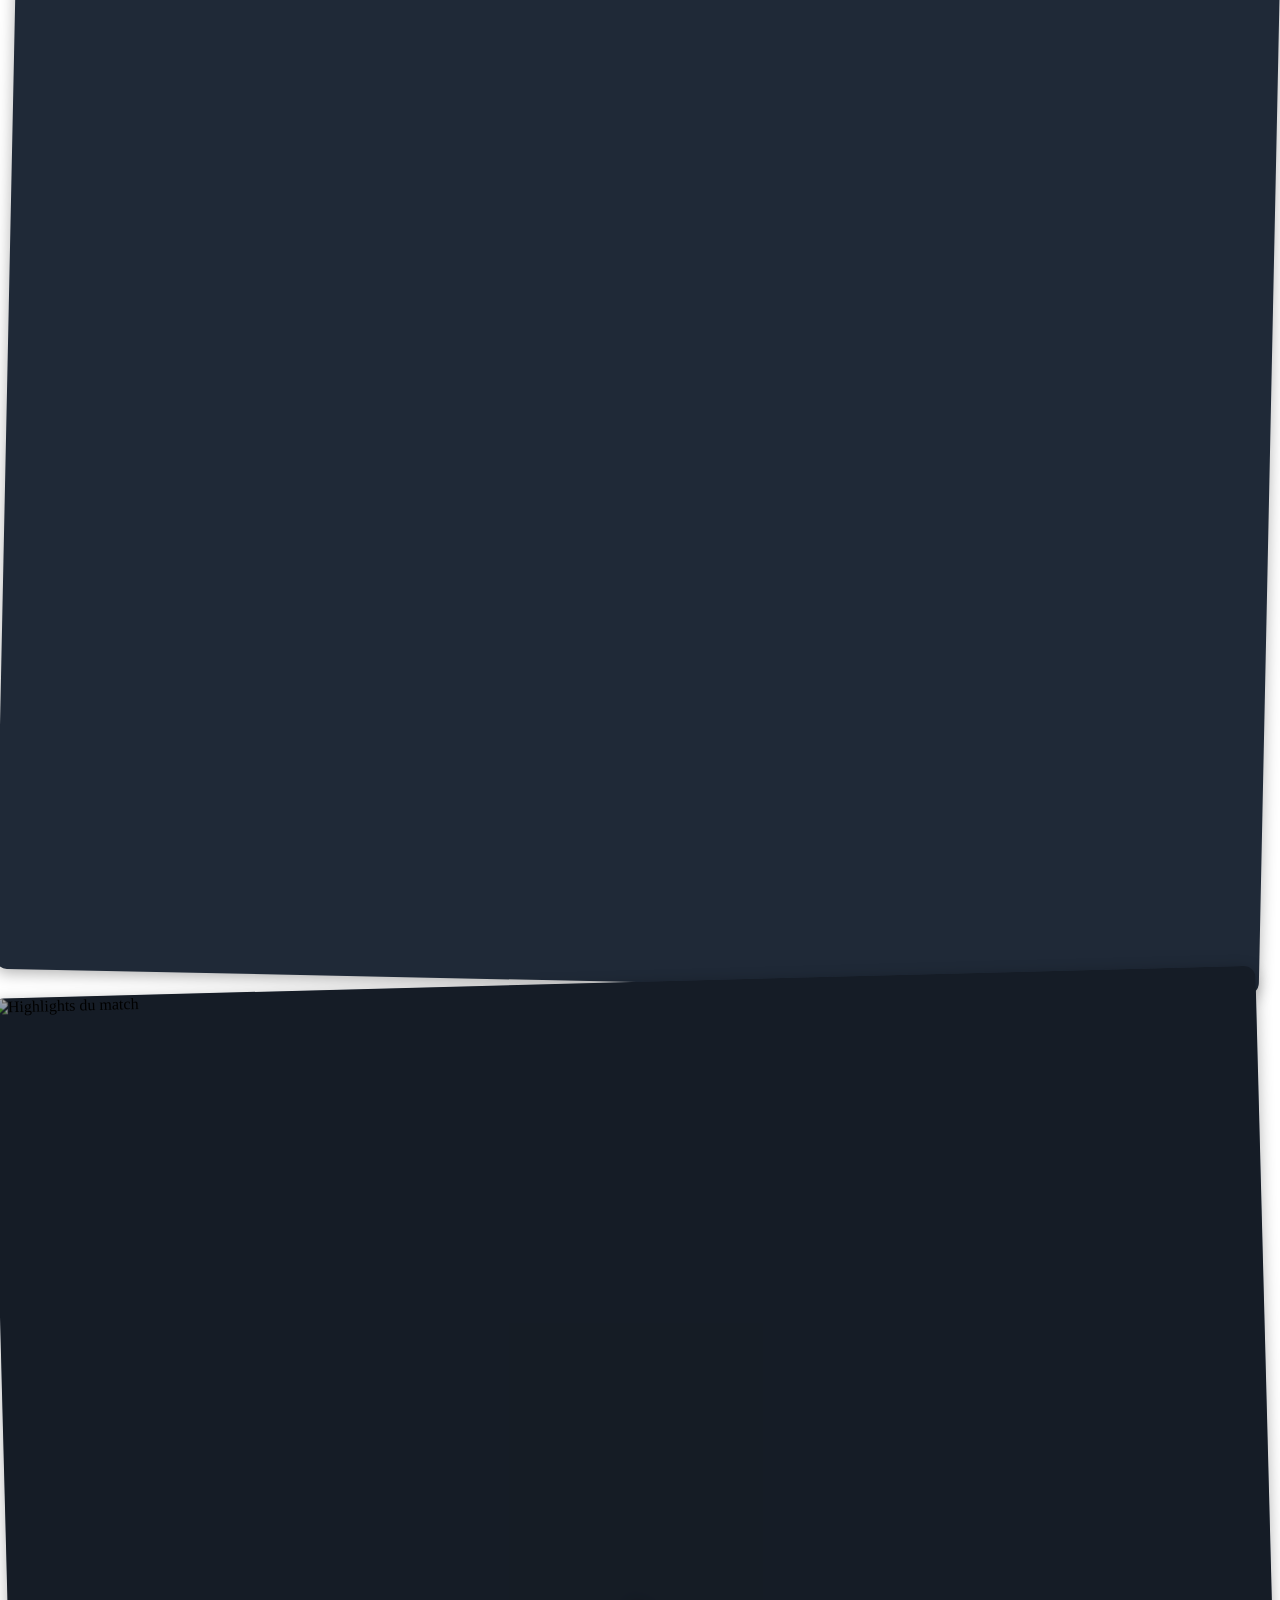
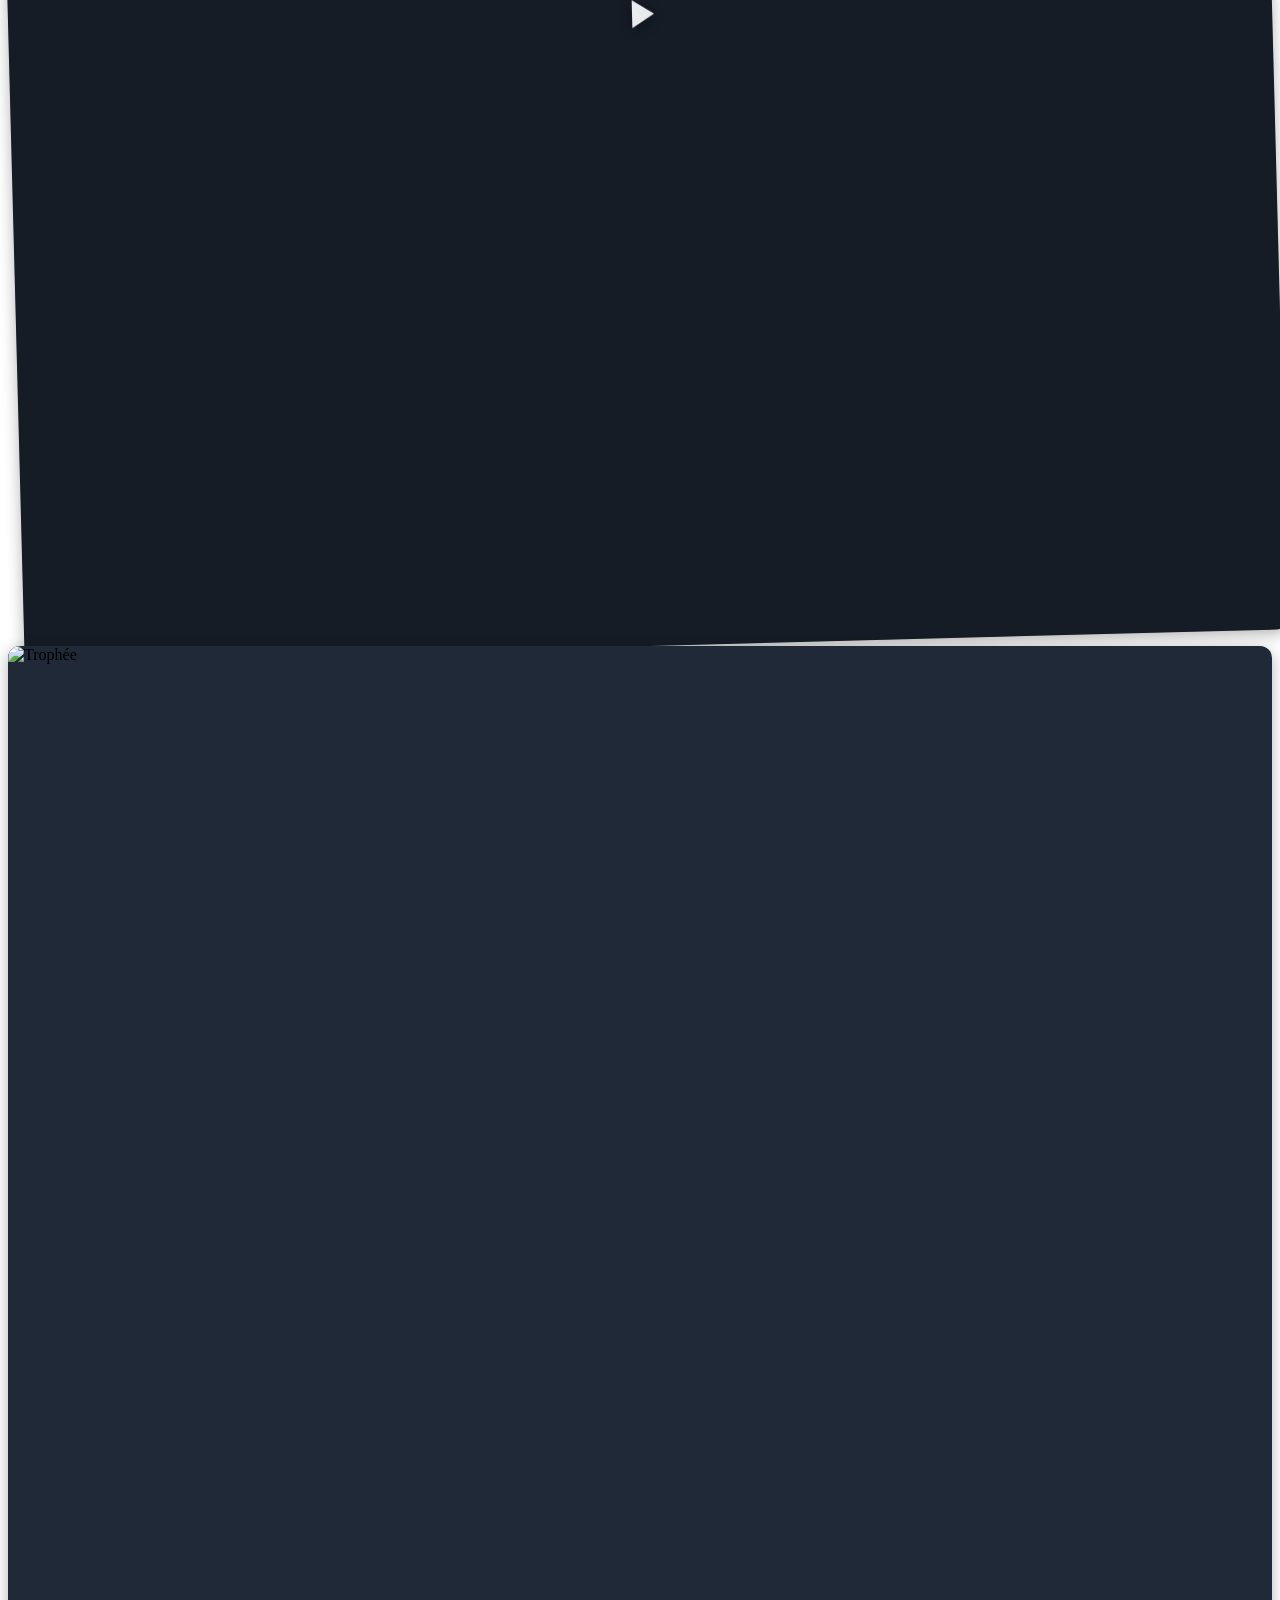
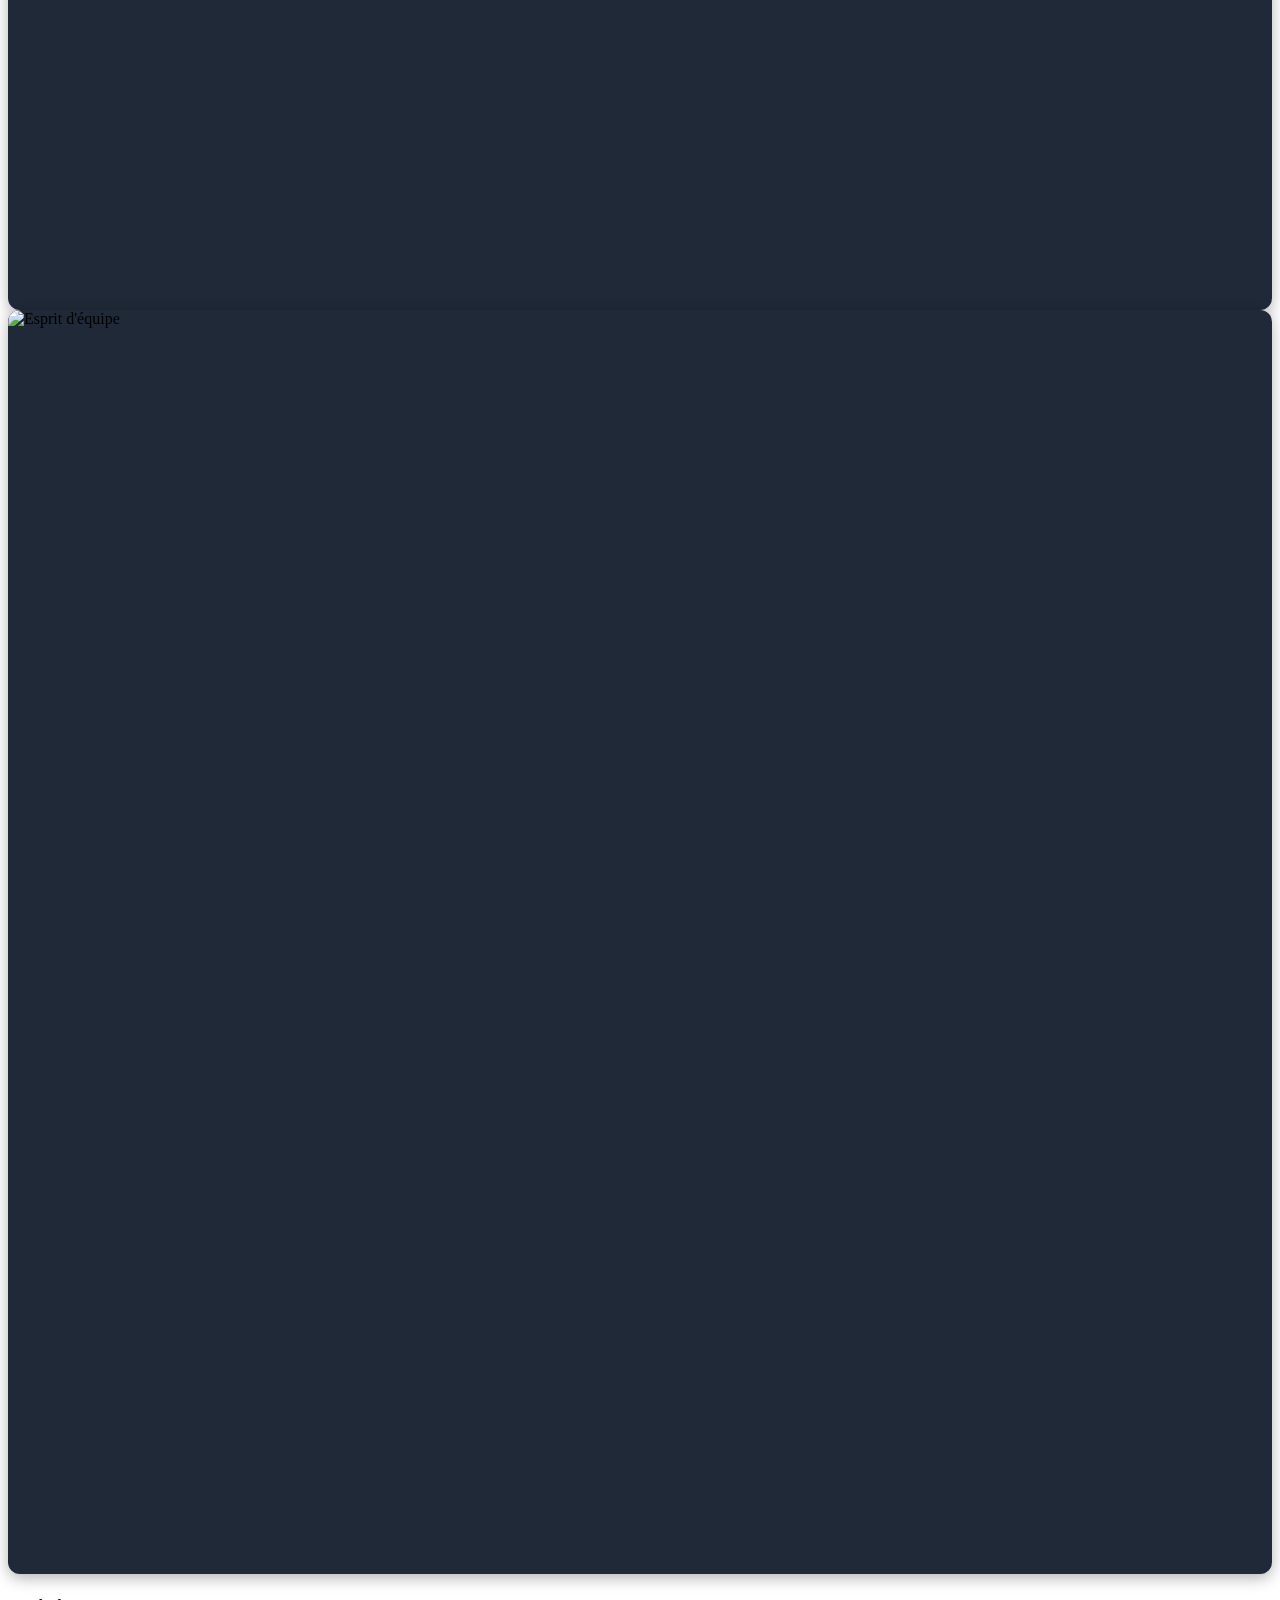
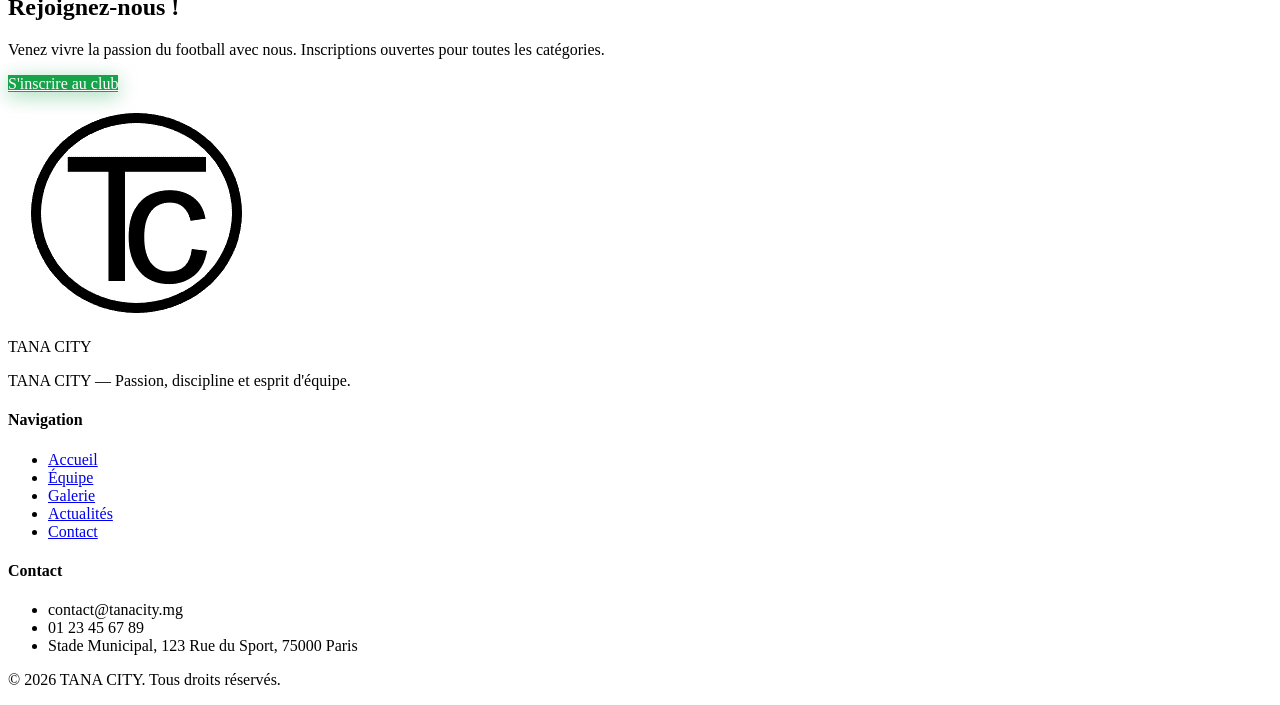
==== commit bb538df1: "Inscription & input" ====
--- a/index.html
+++ b/index.html
@@ -50,6 +50,7 @@
         <li><a href="index.html" class="nav-link active hover:text-primary transition-colors">Accueil</a></li>
         <li><a href="equipe.html" class="nav-link hover:text-primary transition-colors">Équipe</a></li>
         <li><a href="programme.html" class="nav-link hover:text-primary transition-colors">Programme</a></li>
+        <li><a href="inscription.html" class="nav-link hover:text-primary transition-colors">Inscription</a></li>
         <li><a href="galerie.html" class="nav-link hover:text-primary transition-colors">Galerie</a></li>
         <li><a href="actualites.html" class="nav-link hover:text-primary transition-colors">Actualités</a></li>
         <li><a href="contact.html" class="nav-link hover:text-primary transition-colors">Contact</a></li>
@@ -61,6 +62,7 @@
         <li><a href="index.html" class="block py-2 px-4 rounded hover:bg-white/10">Accueil</a></li>
         <li><a href="equipe.html" class="block py-2 px-4 rounded hover:bg-white/10">Équipe</a></li>
         <li><a href="programme.html" class="block py-2 px-4 rounded hover:bg-white/10">Programme</a></li>
+        <li><a href="inscription.html" class="block py-2 px-4 rounded hover:bg-white/10">Inscription</a></li>
         <li><a href="galerie.html" class="block py-2 px-4 rounded hover:bg-white/10">Galerie</a></li>
         <li><a href="actualites.html" class="block py-2 px-4 rounded hover:bg-white/10">Actualités</a></li>
         <li><a href="contact.html" class="block py-2 px-4 rounded hover:bg-white/10">Contact</a></li>
@@ -170,7 +172,7 @@
     <div class="container mx-auto px-4 relative z-10 text-center">
       <h2 id="cta-title" class="font-display text-3xl md:text-5xl font-bold mb-6">Rejoignez-nous !</h2>
       <p id="cta-text" class="text-gray-300 max-w-xl mx-auto mb-8">Venez vivre la passion du football avec nous. Inscriptions ouvertes pour toutes les catégories.</p>
-      <a href="contact.html" class="btn-primary px-10 py-4 rounded-full font-semibold text-lg inline-block hover:scale-105 transition-transform">Nous contacter</a>
+      <a href="inscription.html" class="btn-primary px-10 py-4 rounded-full font-semibold text-lg inline-block hover:scale-105 transition-transform">S'inscrire au club</a>
     </div>
   </section>
 
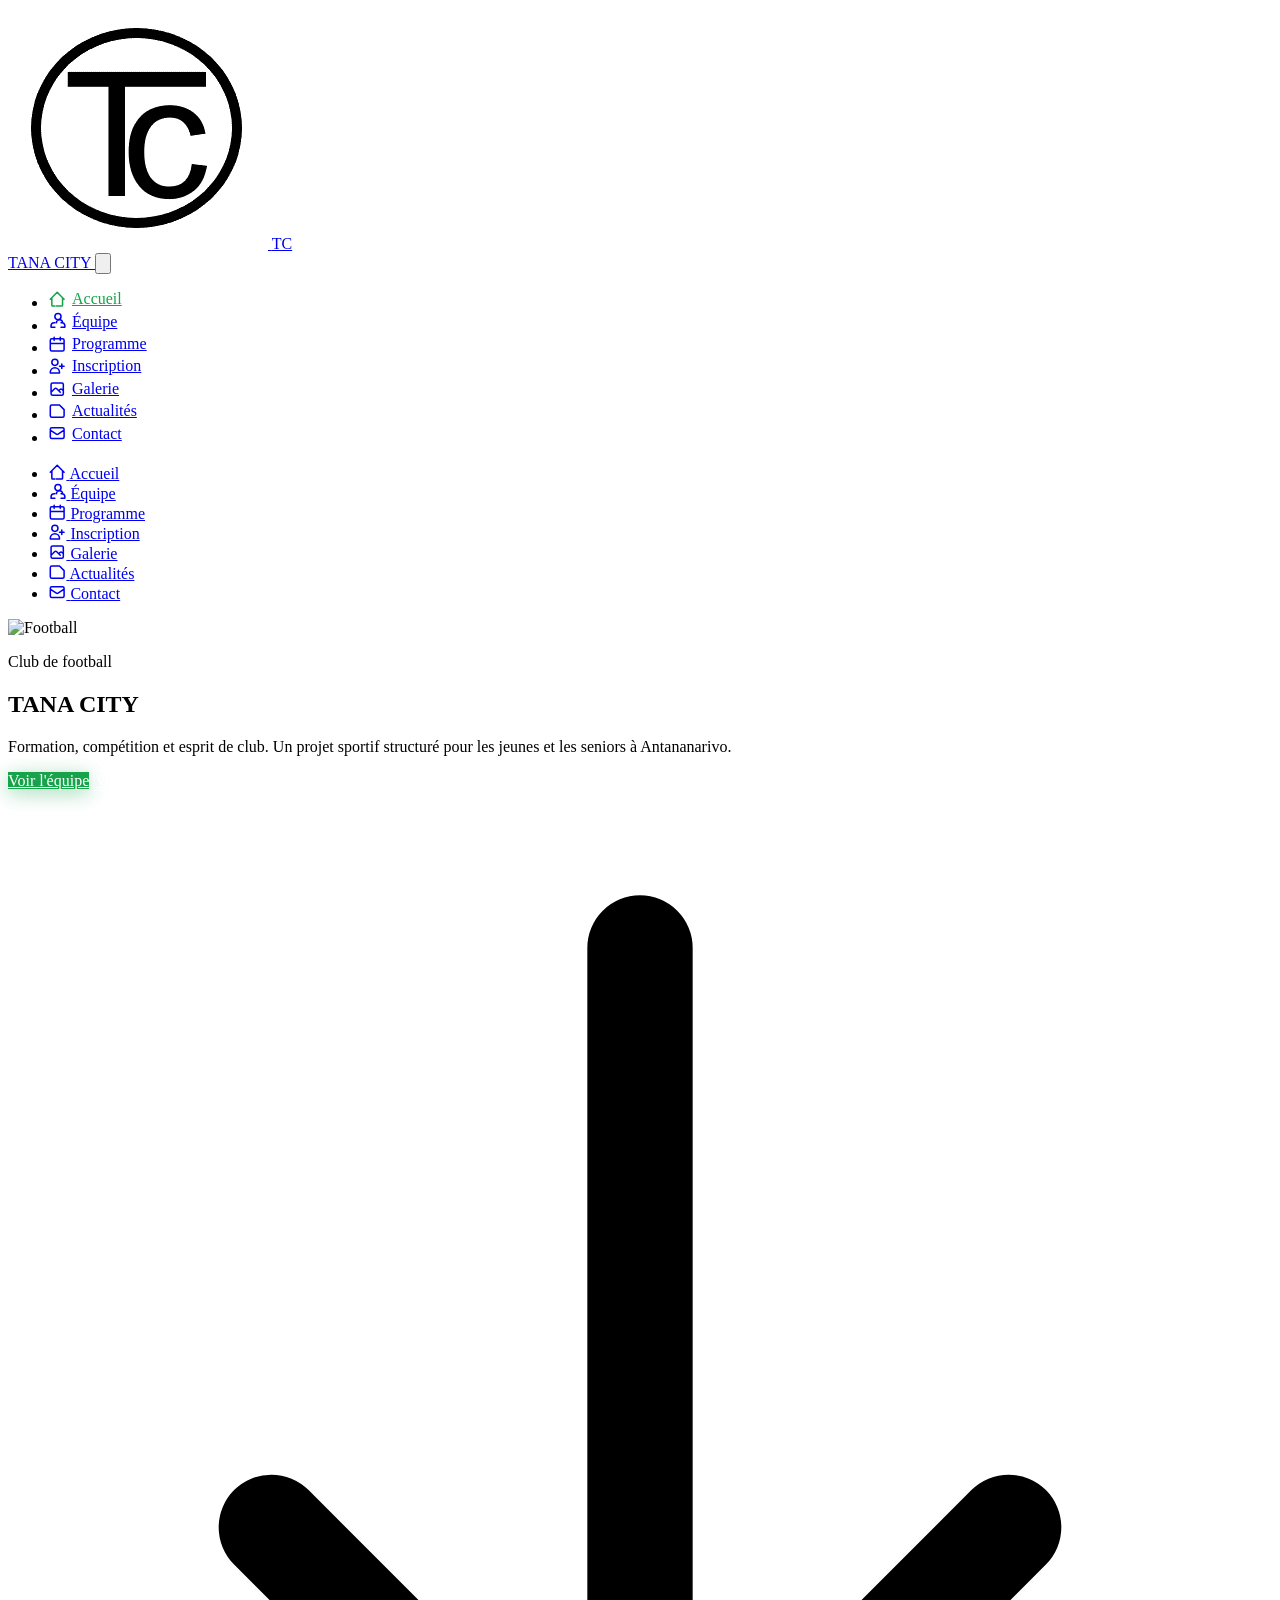
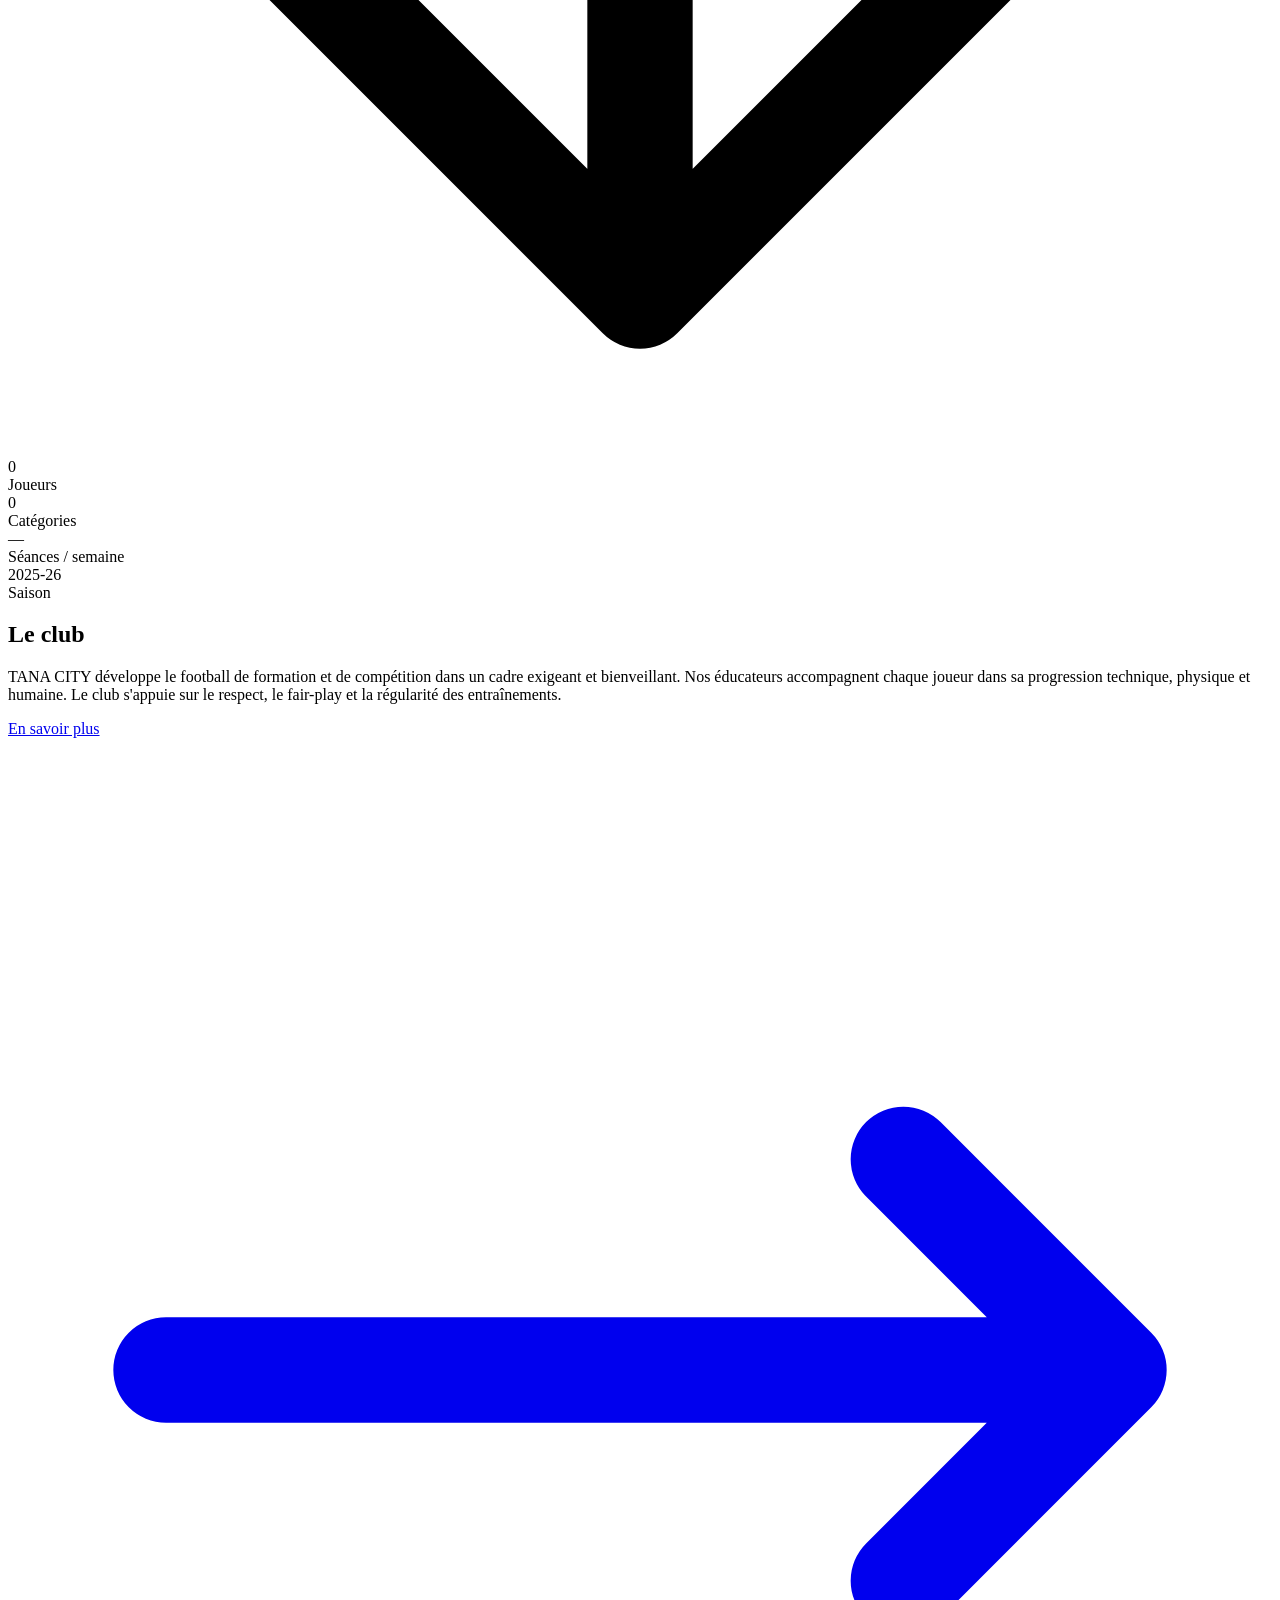
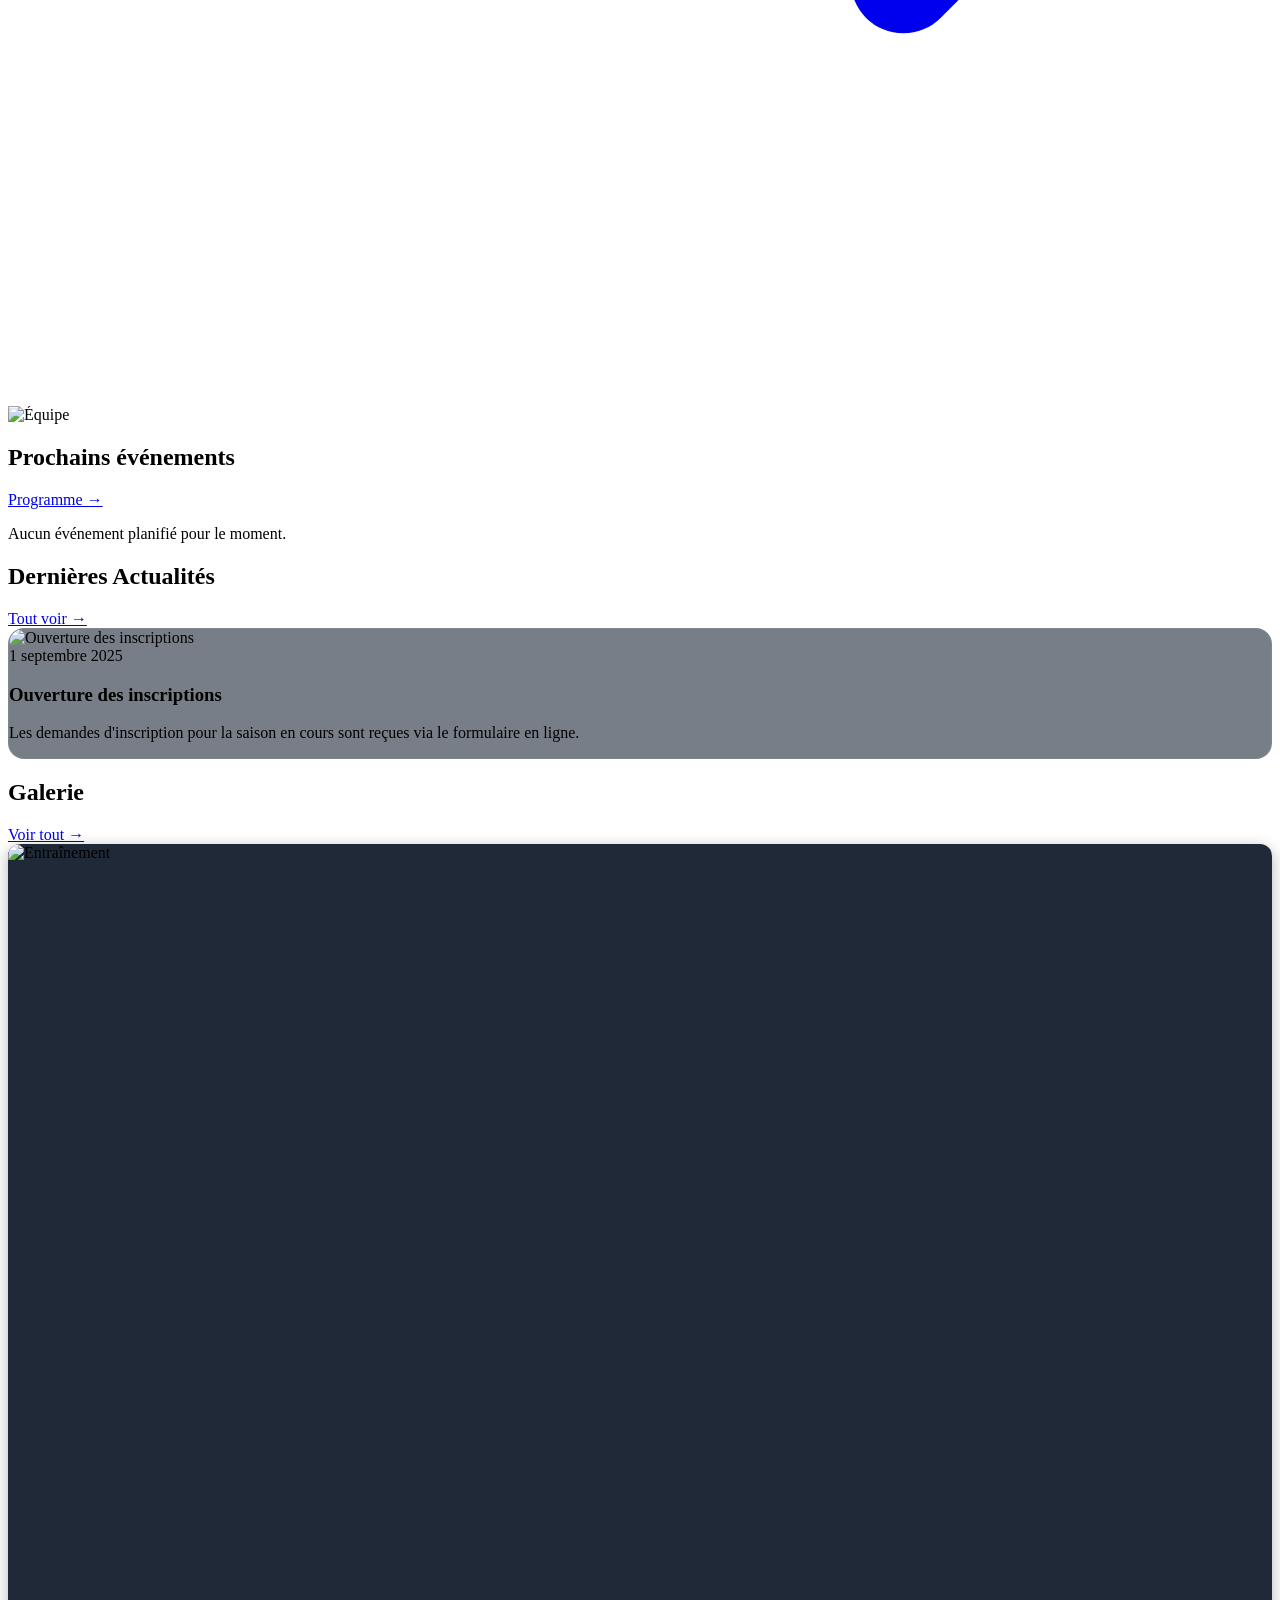
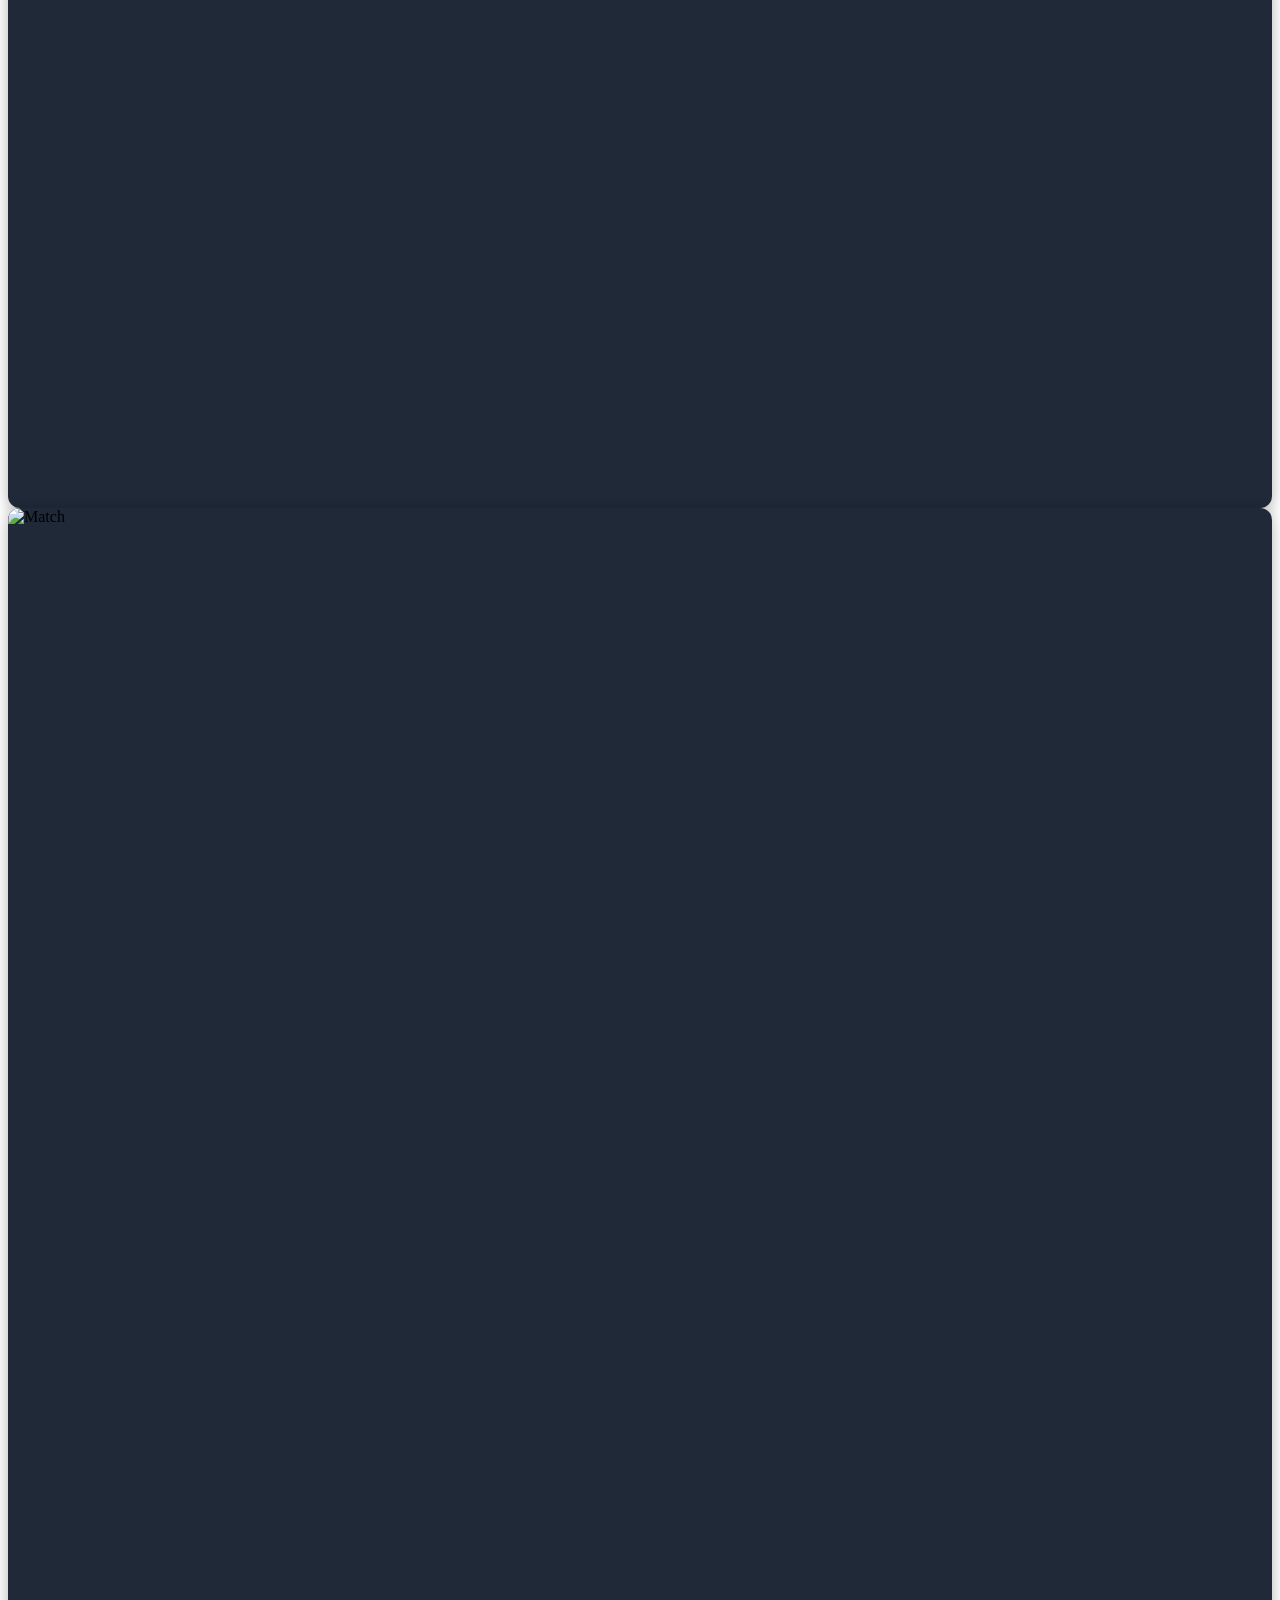
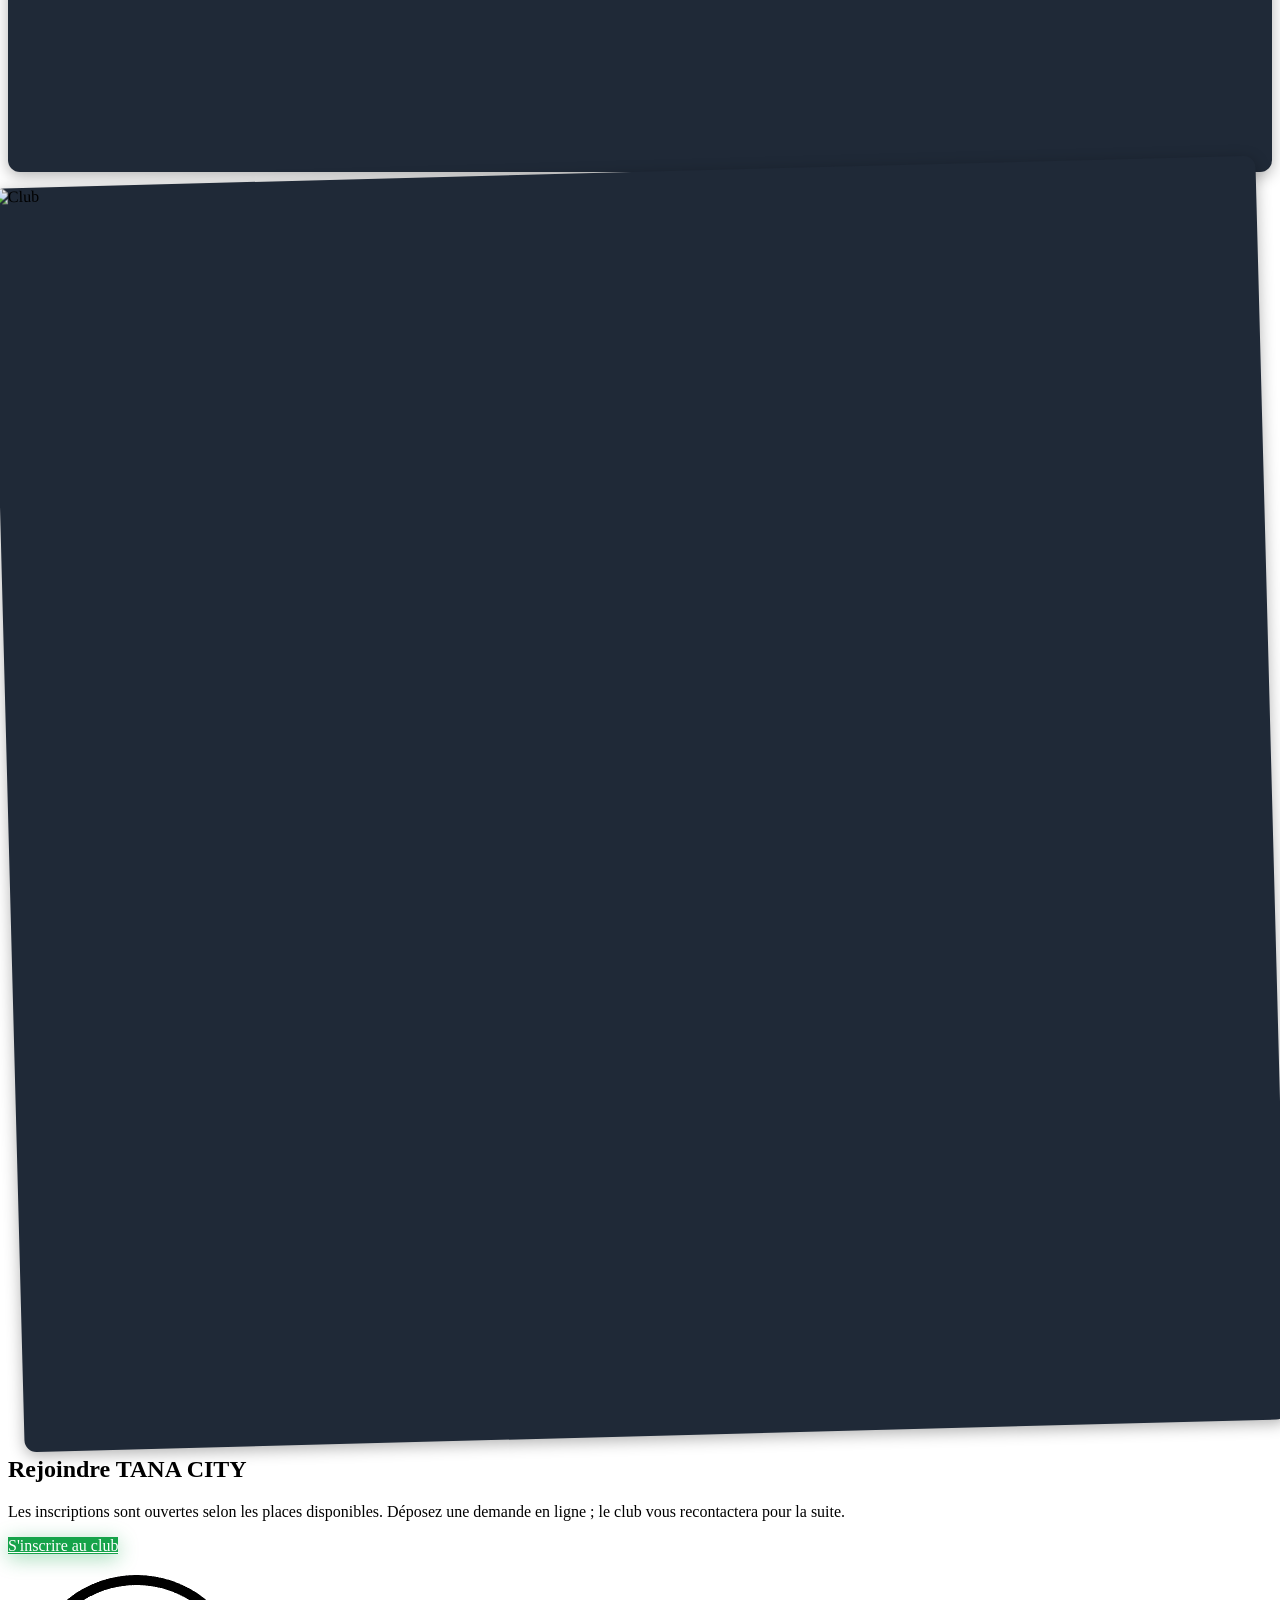
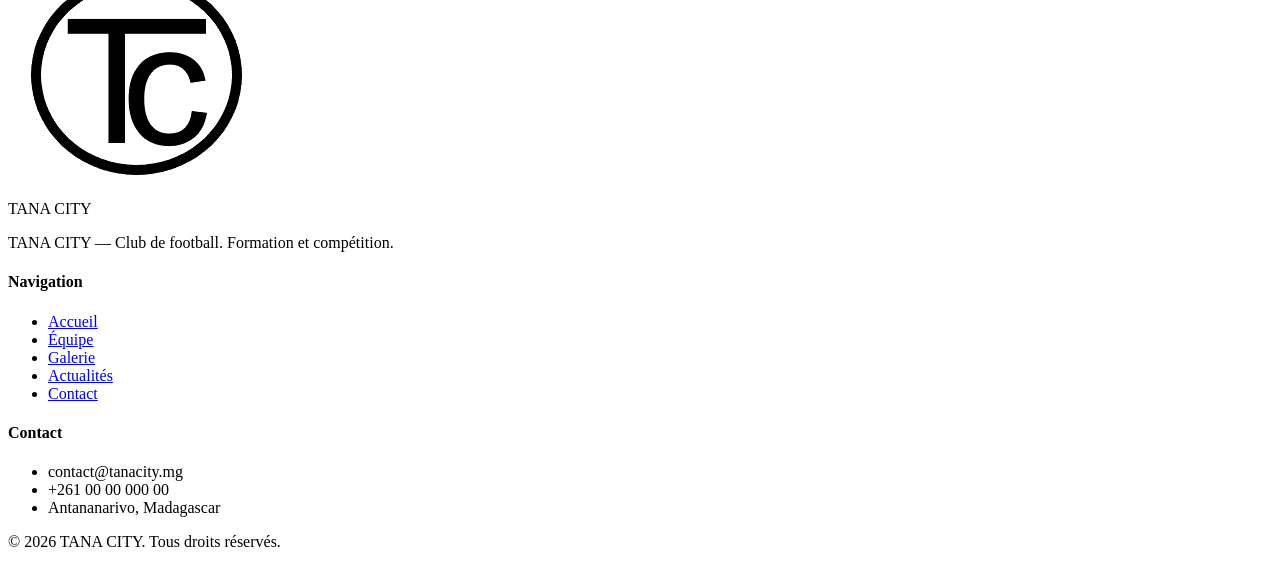
==== commit 5c51a593: "TANA CITY professionnal" ====
--- a/index.html
+++ b/index.html
@@ -4,7 +4,7 @@
   <meta charset="UTF-8">
   <meta name="viewport" content="width=device-width, initial-scale=1.0">
   <meta name="description" content="Site officiel du club de football - Actualités, équipe, galerie photos et vidéos">
-  <title>Club de Football - Accueil</title>
+  <title>TANA CITY - Accueil</title>
   <link rel="icon" type="image/png" sizes="32x32" href="assets/favicon-32.png">
   <link rel="icon" type="image/png" sizes="16x16" href="assets/favicon-16.png">
   <link rel="apple-touch-icon" href="assets/apple-touch-icon.png">
@@ -41,7 +41,7 @@
           <img id="site-logo" src="assets/logo.png" alt="TANA CITY" class="w-full h-full object-cover">
           <span id="logo-fallback" class="text-2xl font-display font-bold text-white hidden">TC</span>
         </div>
-        <span id="site-name" class="text-xl font-display font-bold tracking-wide group-hover:text-primary transition-colors">Club FC</span>
+        <span id="site-name" class="text-xl font-display font-bold tracking-wide group-hover:text-primary transition-colors">TANA CITY</span>
       </a>
       <button id="menu-toggle" class="md:hidden p-2 rounded-lg hover:bg-white/10" aria-label="Menu">
         <svg class="w-6 h-6" fill="none" stroke="currentColor" viewBox="0 0 24 24"><path stroke-linecap="round" stroke-linejoin="round" stroke-width="2" d="M4 6h16M4 12h16M4 18h16"/></svg>
@@ -79,13 +79,13 @@
     <div class="relative z-10 container mx-auto px-4 text-center pt-20">
       <p id="hero-subtitle" class="text-primary font-semibold tracking-widest uppercase mb-4 text-sm md:text-base">Bienvenue au</p>
       <h1 id="hero-title" class="font-display text-5xl md:text-7xl lg:text-8xl font-bold mb-6 leading-tight">
-        Club de Football
+        TANA CITY
       </h1>
       <p id="hero-description" class="text-lg md:text-xl text-gray-300 max-w-2xl mx-auto mb-10">
-        Passion, esprit d'équipe et performance. Rejoignez-nous pour vivre le football autrement.
+        Formation et compétition et performance. Rejoignez-nous pour vivre le football autrement.
       </p>
       <div class="flex flex-wrap gap-4 justify-center">
-        <a href="equipe.html" class="btn-primary px-8 py-3 rounded-full font-semibold transition-all hover:scale-105">Découvrir l'équipe</a>
+        <a href="equipe.html" class="btn-primary px-8 py-3 rounded-full font-semibold transition-all hover:scale-105">Voir l'équipe</a>
         <a href="galerie.html" class="btn-secondary px-8 py-3 rounded-full font-semibold transition-all hover:scale-105">Voir la galerie</a>
       </div>
     </div>
@@ -185,7 +185,7 @@
             <div class="w-10 h-10 rounded-full bg-white flex items-center justify-center overflow-hidden">
               <img src="assets/logo.png" alt="TANA CITY" class="w-full h-full object-cover">
             </div>
-            <span id="footer-name" class="font-display font-bold text-lg">Club FC</span>
+            <span id="footer-name" class="font-display font-bold text-lg">TANA CITY</span>
           </div>
           <p id="footer-text" class="text-gray-400 text-sm">Le club de football de votre ville. Passion & Performance.</p>
         </div>
@@ -207,7 +207,7 @@
         </div>
       </div>
       <div class="border-t border-white/5 pt-8 text-center text-gray-500 text-sm">
-        <p id="copyright">© 2025 Club de Football. Tous droits réservés.</p>
+        <p id="copyright">© 2025 TANA CITY. Tous droits réservés.</p>
       </div>
     </div>
   </footer>
--- a/css/style.css
+++ b/css/style.css
@@ -284,3 +284,77 @@
 ::-webkit-scrollbar-thumb:hover {
   background: var(--color-primary);
 }
+
+/* Galerie masonry — tailles variées */
+.gallery-masonry {
+  columns: 2;
+  column-gap: 0.75rem;
+}
+@media (min-width: 768px) {
+  .gallery-masonry { columns: 3; column-gap: 1rem; }
+}
+@media (min-width: 1024px) {
+  .gallery-masonry { columns: 4; column-gap: 1.25rem; }
+}
+.gallery-masonry .album-item {
+  break-inside: avoid;
+  margin-bottom: 0.75rem;
+  aspect-ratio: auto;
+  display: inline-block;
+  width: 100%;
+}
+.gallery-masonry .album-item.size-sm img,
+.gallery-masonry .album-item.size-sm video {
+  height: 140px;
+  width: 100%;
+  object-fit: cover;
+}
+.gallery-masonry .album-item.size-md img,
+.gallery-masonry .album-item.size-md video {
+  height: 220px;
+  width: 100%;
+  object-fit: cover;
+}
+.gallery-masonry .album-item.size-lg img,
+.gallery-masonry .album-item.size-lg video {
+  height: 320px;
+  width: 100%;
+  object-fit: cover;
+}
+@media (min-width: 768px) {
+  .gallery-masonry .album-item.size-sm img,
+  .gallery-masonry .album-item.size-sm video { height: 160px; }
+  .gallery-masonry .album-item.size-md img,
+  .gallery-masonry .album-item.size-md video { height: 260px; }
+  .gallery-masonry .album-item.size-lg img,
+  .gallery-masonry .album-item.size-lg video { height: 380px; }
+}
+
+/* Responsive renforcé + icônes */
+.icon-svg { width: 1.15em; height: 1.15em; display: inline-block; vertical-align: -0.15em; flex-shrink: 0; }
+.nav-link { display: inline-flex; align-items: center; gap: 0.35rem; }
+@media (max-width: 767px) {
+  .container { padding-left: 1rem; padding-right: 1rem; }
+  #nav-menu { gap: 0.5rem; }
+  .hero-title, h1.font-display { font-size: clamp(1.75rem, 8vw, 2.5rem) !important; line-height: 1.15; }
+  .album-grid, .gallery-masonry { columns: 2; column-gap: 0.5rem; }
+  .gallery-masonry .album-item.size-lg img { height: 200px; }
+  .gallery-masonry .album-item.size-md img { height: 160px; }
+  .gallery-masonry .album-item.size-sm img { height: 120px; }
+  .admin-tabs, .tab-bar { display: flex; overflow-x: auto; -webkit-overflow-scrolling: touch; gap: 0.5rem; padding-bottom: 0.5rem; }
+  .tab-btn { white-space: nowrap; flex-shrink: 0; font-size: 0.8rem; padding: 0.5rem 0.75rem; }
+  table.responsive-cards { display: block; }
+  .pay-method-card { min-height: auto; }
+}
+.pay-method-card {
+  display: flex; align-items: flex-start; gap: 0.75rem;
+  border: 1px solid rgba(255,255,255,0.1); border-radius: 0.75rem; padding: 0.85rem;
+  background: rgba(0,0,0,0.25);
+}
+.contact-icon-row { display: flex; align-items: flex-start; gap: 0.75rem; }
+.contact-icon-row .icon-wrap {
+  width: 2.5rem; height: 2.5rem; border-radius: 0.75rem;
+  background: rgba(var(--color-primary-rgb, 34,197,94), 0.15);
+  display: flex; align-items: center; justify-content: center; flex-shrink: 0;
+  color: var(--color-primary);
+}
